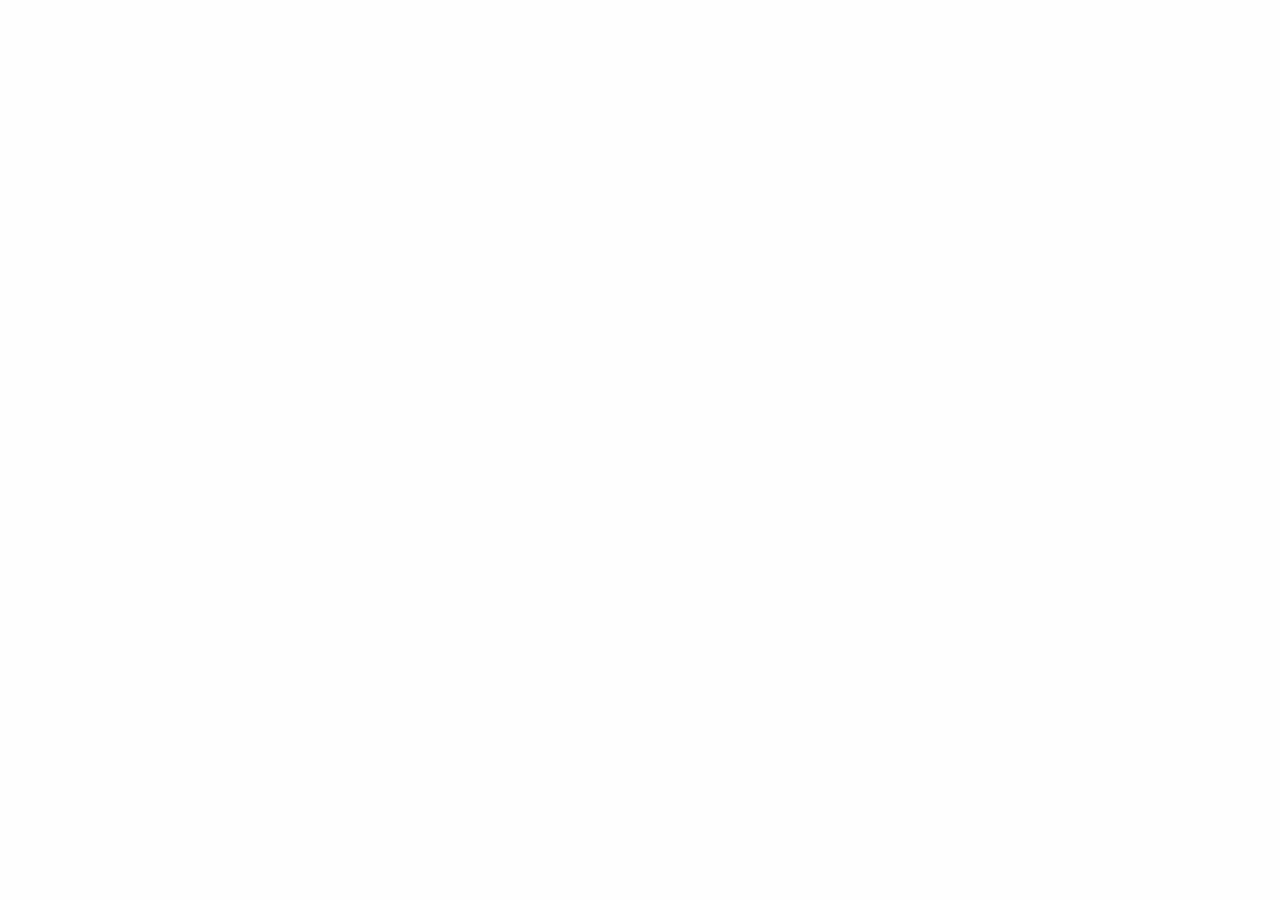
==== index.html @ f4371567 "first commit" ====
<!DOCTYPE html>
<html lang="en">
<head>
<meta charset="utf-8"> 
<meta name="viewport" content="width=device-width, initial-scale=1, maximum-scale=1">
<meta name="description" content=""> 
<meta name="Author" content=""> 
<title>Home</title>
<link rel="stylesheet" href="css/normalize.css">
<link rel="stylesheet" href="css/bootstrap.min.css">
<link rel="stylesheet" href="css/font-awesome/css/font-awesome.min.css" />
<link rel="stylesheet" href="elegant_font/style.css" />
<!--[if lte IE 7]><script src="elegant_font/lte-ie7.js"></script><![endif]-->
<link rel="stylesheet" href="css/magnific-popup.css">
<link rel="stylesheet" href="css/slider-pro.css">
<link rel="stylesheet" href="css/owl.carousel.css">
<link rel="stylesheet" href="css/owl.theme.css">
<link rel="stylesheet" href="css/owl.transitions.css">
<link rel="stylesheet" href="css/animate.css">
	<link rel="stylesheet" href="elegant_font/style.css"> 
<link rel="stylesheet" href="css/style.css">

<!--[if lt IE 9]>
	<script src="js/html5shiv.min.js"></script>
	<script src="js/respond.min.js"></script>
	<script type="text/javascript" src="js/selectivizr.js"></script>
<![endif]-->
</head>

<body>
<!-- Preloader -->
<div class="preloader">
	<div class="status"></div>
</div>

<!-- Header End -->
<header>
	<!-- Navigation Menu start-->
	
<nav id="topNav" class="navbar navbar-default main-menu">
<div class="container">
	<button class="navbar-toggler hidden-md-up pull-right" type="button" data-toggle="collapse" data-target="#collapsingNavbar">
		☰
	</button> 
	 <a class="navbar-brand page-scroll" href="#slider"><img class="logo" id="logo" src="images/logo.png" alt="logo"></a>
	
</div>
</nav>

	
</header>
<!-- Header End -->


<section class="slider-pro slider" id="slider">
	<div class="sp-slides">

		<!-- Slides -->
		<div class="sp-slide main-slides">
			<div class="img-overlay"></div>

			<img class="sp-image" src="images/slider/slider-img-1.jpg" alt="Slider 1"/>

			<h1 class="sp-layer slider-text-big"
			data-position="center" data-show-transition="left" data-hide-transition="right" data-show-delay="1500" data-hide-delay="200">
			<span class="highlight-texts">Love Life</span>
			</h1>
									<!--北方有佳人。绝世而独立。
									
									一顾倾人城。再顾倾人国。
									
									宁不知倾城与倾国。佳人难再得。-->
			<p class="sp-layer"
			data-position="center" data-vertical="15%" data-show-delay="2000" data-hide-delay="200" data-show-transition="left" data-hide-transition="right">
				北方有佳人。绝世而独立。
			</p>
		</div>
		<!-- Slides End -->

		<!-- Slides -->
		<div class="sp-slide main-slides">
		<div class="img-overlay"></div>
			<img class="sp-image" src="images/slider/slider-img-2.jpg" alt="Slider 2"/>

			<h1 class="sp-layer slider-text-big"
			data-position="center" data-show-transition="left" data-hide-transition="right" data-show-delay="1500" data-hide-delay="200">
			<span class="highlight-texts">Love Oneself</span>
			</h1>

			<p class="sp-layer"
			data-position="center" data-vertical="15%" data-show-delay="2000" data-hide-delay="200" data-show-transition="left" data-hide-transition="right">
				一顾倾人城。再顾倾人国。
			</p>
		</div>
		<!-- Slides End -->

		<!-- Slides -->
		<div class="sp-slide main-slides">
			<div class="img-overlay"></div>
			<img class="sp-image" src="images/slider/slider-img-3.jpg" alt="Slider 3"/>
			<h1 class="sp-layer slider-text-big"
			data-position="center" data-show-transition="left" data-hide-transition="right" data-show-delay="1500" data-hide-delay="200">
			<span class="highlight-texts">Love Freedom</span>
			</h1>

			<p class="sp-layer"
			data-position="center" data-vertical="15%" data-show-delay="2000" data-hide-delay="200" data-show-transition="left" data-hide-transition="right">
				宁不知倾城与倾国。佳人难再得。
			</p>
		</div>
		<!-- Slides End -->
	</div>
</section>
<!-- Main Slider End -->


<script src="js/jquery-1.11.3.min.js"></script>
<script src="js/bootstrap.min.js"></script>
<script src="js/modernizr.min.js"></script>
<script src="js/jquery.easing.1.3.js"></script>
<script src="js/jquery.scrollUp.min.js"></script>
<script src="js/jquery.easypiechart.js"></script>
<script src="js/isotope.pkgd.min.js"></script>
<script src="js/jquery.fitvids.js"></script>
<script src="js/jquery.stellar.min.js"></script>
<script src="js/jquery.waypoints.min.js"></script>
<script src="js/wow.min.js"></script>
<script src="js/jquery.nav.js"></script>
<script src="js/imagesloaded.pkgd.min.js"></script>
<script src="js/smooth-scroll.min.js"></script>
<script src="js/jquery.magnific-popup.min.js"></script>
<script src="js/jquery.sliderPro.min.js"></script>
<script src="js/owl.carousel.min.js"></script>
<script src="contact/jqBootstrapValidation.js"></script>
<script src="contact/contact_me.js"></script>
<script src="js/custom.js"></script>

</body>
</html>
---- css/slider-pro.css ----
/*!
*  - v1.2.1
* Homepage: http://bqworks.com/slider-pro/
* Author: bqworks
* Author URL: http://bqworks.com/
*/
/* Core
--------------------------------------------------*/
.slider-pro {
	position: relative;
	margin: 0 auto;
	-moz-box-sizing: content-box;
	box-sizing: content-box;
}

.sp-slides-container {
	position: relative;
}

.sp-mask {
	position: relative;
	overflow: hidden;
}

.sp-slides {
	position: relative;
	-webkit-backface-visibility: hidden;
	-webkit-perspective: 1000;
}

.sp-slide {
	position: absolute;
}

.sp-image-container {
	overflow: hidden;
}

.sp-image {
	position: relative;
	display: block;
	border: none;
}

.sp-no-js {
	overflow: hidden;
	max-width: 100%;
}

/* Thumbnails
--------------------------------------------------*/
.sp-thumbnails-container {
	position: relative;
	overflow: hidden;
}

.sp-top-thumbnails,
.sp-bottom-thumbnails  {
	left: 0;
	margin: 0 auto;
}

.sp-top-thumbnails {
	position: absolute;
	top: 0;
	margin-bottom: 4px;
}

.sp-bottom-thumbnails {
	margin-top: 4px;
}

.sp-left-thumbnails,
.sp-right-thumbnails {
	position: absolute;
	top: 0;
}

.sp-right-thumbnails {
	right: 0;
	margin-left: 4px;
}

.sp-left-thumbnails {
	left: 0;
	margin-right: 4px;
}

.sp-thumbnails {
	position: relative;
}

.sp-thumbnail {
    border: none;
}

.sp-thumbnail-container {
	position: relative;
	display: block;
	overflow: hidden;
	float: left;
	-moz-box-sizing: border-box;
	box-sizing: border-box;
}

/* Horizontal thumbnails
------------------------*/
.sp-top-thumbnails .sp-thumbnail-container,
.sp-bottom-thumbnails .sp-thumbnail-container {
	margin-left: 2px;
	margin-right: 2px;
}

.sp-top-thumbnails .sp-thumbnail-container:first-child,
.sp-bottom-thumbnails .sp-thumbnail-container:first-child {
	margin-left: 0;
}

.sp-top-thumbnails .sp-thumbnail-container:last-child,
.sp-bottom-thumbnails .sp-thumbnail-container:last-child {
	margin-right: 0;
}

/* Vertical thumbnails 
----------------------*/
.sp-left-thumbnails .sp-thumbnail-container,
.sp-right-thumbnails .sp-thumbnail-container {
	margin-top: 2px;
	margin-bottom: 2px;
}

.sp-left-thumbnails .sp-thumbnail-container:first-child,
.sp-right-thumbnails .sp-thumbnail-container:first-child {
	margin-top: 0;
}

.sp-left-thumbnails .sp-thumbnail-container:last-child,
.sp-right-thumbnails .sp-thumbnail-container:last-child {
	margin-bottom: 0;
}

/* Right thumbnails with pointer
--------------------------------*/
.sp-right-thumbnails.sp-has-pointer {
	margin-left: -13px;
}

.sp-right-thumbnails.sp-has-pointer .sp-thumbnail {
	position: absolute;
	left: 18px;
	margin-left: 0 !important;
}

.sp-right-thumbnails.sp-has-pointer .sp-selected-thumbnail:before {
	content: '';
	position: absolute;
	height: 100%;
	border-left: 5px solid #F00;
	left: 0;
	top: 0;
	margin-left: 13px;
}

.sp-right-thumbnails.sp-has-pointer .sp-selected-thumbnail:after {
	content: '';
	position: absolute;
	width: 0;
	height: 0;
	left: 0;
	top: 50%;
	margin-top: -8px;
	border-right: 13px solid #F00;
	border-top: 8px solid transparent;
	border-bottom: 8px solid transparent;
}

/* Left thumbnails with pointer
-------------------------------*/
.sp-left-thumbnails.sp-has-pointer {
	margin-right: -13px;
}

.sp-left-thumbnails.sp-has-pointer .sp-thumbnail {
	position: absolute;
	right: 18px;
}

.sp-left-thumbnails.sp-has-pointer .sp-selected-thumbnail:before {
	content: '';
	position: absolute;
	height: 100%;
	border-left: 5px solid #F00;
	right: 0;
	top: 0;
	margin-right: 13px;
}

.sp-left-thumbnails.sp-has-pointer .sp-selected-thumbnail:after {
	content: '';
	position: absolute;
	width: 0;
	height: 0;
	right: 0;
	top: 50%;
	margin-top: -8px;
	border-left: 13px solid #F00;
	border-top: 8px solid transparent;
	border-bottom: 8px solid transparent;
}

/* Bottom thumbnails with pointer
---------------------------------*/
.sp-bottom-thumbnails.sp-has-pointer {
	margin-top: -13px;
}

.sp-bottom-thumbnails.sp-has-pointer .sp-thumbnail {
	position: absolute;
	top: 18px;
	margin-top: 0 !important;
}

.sp-bottom-thumbnails.sp-has-pointer .sp-selected-thumbnail:before {
	content: '';
	position: absolute;
	width: 100%;
	border-bottom: 5px solid #F00;
	top: 0;
	margin-top: 13px;
}

.sp-bottom-thumbnails.sp-has-pointer .sp-selected-thumbnail:after {
	content: '';
	position: absolute;
	width: 0;
	height: 0;
	left: 50%;
	top: 0;
	margin-left: -8px;
	border-bottom: 13px solid #F00;
	border-left: 8px solid transparent;
	border-right: 8px solid transparent;
}

/* Top thumbnails with pointer
------------------------------*/
.sp-top-thumbnails.sp-has-pointer {
	margin-bottom: -13px;
}

.sp-top-thumbnails.sp-has-pointer .sp-thumbnail {
	position: absolute;
	bottom: 18px;
}

.sp-top-thumbnails.sp-has-pointer .sp-selected-thumbnail:before {
	content: '';
	position: absolute;
	width: 100%;
	border-bottom: 5px solid #F00;
	bottom: 0;
	margin-bottom: 13px;
}

.sp-top-thumbnails.sp-has-pointer .sp-selected-thumbnail:after {
	content: '';
	position: absolute;
	width: 0;
	height: 0;
	left: 50%;
	bottom: 0;
	margin-left: -8px;
	border-top: 13px solid #F00;
	border-left: 8px solid transparent;
	border-right: 8px solid transparent;
}

/* Layers
--------------------------------------------------*/
.sp-layer {
	position: absolute;
	margin: 0;
	box-sizing: border-box;
	-moz-box-sizing: border-box;
	-webkit-box-sizing: border-box;
	-webkit-font-smoothing: subpixel-antialiased;
	-webkit-backface-visibility: hidden;
}

.sp-black {
	color: #FFF;
	background: rgb(0, 0, 0);
	background: rgba(0, 0, 0, 0.7);
}

.sp-white {
	color: #000;
	background: rgb(255, 255, 255);
	background: rgba(255, 255, 255, 0.7);
}

.sp-rounded {
	border-radius: 10px;
}

.sp-padding {
	padding: 10px;
}

/* Touch Swipe
--------------------------------------------------*/
.sp-grab {
	cursor: url(images/openhand.cur), move;
}

.sp-grabbing {
	cursor: url(images/closedhand.cur), move;
}

.sp-selectable {
	cursor: default;
}

/* Caption
--------------------------------------------------*/
.sp-caption-container {
	text-align: center;
	margin-top: 10px;
}

/* Full Screen
--------------------------------------------------*/
.sp-full-screen {
	margin: 0 !important;
	background-color: #000;
}

.sp-full-screen-button {
	position: absolute;
	top: 5px;
	right: 10px;
	font-size: 30px;
	line-height: 1;
	cursor: pointer;
	-webkit-transform: rotate(45deg);
	-ms-transform: rotate(45deg);
	transform: rotate(45deg);
}

.sp-full-screen-button:before {
	content: '\2195';
}

.sp-fade-full-screen {
	opacity: 0;
	-webkit-transition: opacity 0.5s;
	transition: opacity 0.5s;
}

.slider-pro:hover .sp-fade-full-screen {
	opacity: 1;
}

/* Buttons
--------------------------------------------------*/
.sp-buttons {
	position: relative;
	width: 100%;
	text-align: center;
	padding-top: 10px;
}

.sp-button {
	width: 10px;
	height: 10px;
	border: 2px solid #000;
	border-radius: 50%;
	margin: 4px;
	display: inline-block;
	-moz-box-sizing: border-box;
	-webkit-box-sizing: border-box;
	box-sizing: border-box;
	cursor: pointer;
}

.sp-selected-button {
	background-color: #b92763;
}

@media only screen and (min-width: 768px) and (max-width: 1024px) {
	.sp-button {
		width: 14px;
		height: 14px;
	}
}

@media only screen and (min-width: 568px) and (max-width: 768px) {
	.sp-button {
		width: 16px;
		height: 16px;
	}
}

@media only screen and (min-width: 320px) and (max-width: 568px) {
	.sp-button {
		width: 18px;
		height: 18px;
	}
}

/* Arrows
--------------------------------------------------*/
.sp-arrows {
	position: absolute;
}

.sp-fade-arrows {
	opacity: 0;
	-webkit-transition: opacity 0.5s;
	transition: opacity 0.5s;
}

.sp-slides-container:hover .sp-fade-arrows {
	opacity: 1;
}

.sp-horizontal .sp-arrows {
	width: 100%;
	left: 0;
	top: 50%;
	margin-top: -15px;
}

.sp-vertical .sp-arrows {
	height: 100%;
	left: 50%;
	top: 0;
	margin-left: -10px;
}

.sp-arrow {
	position: absolute;
	display: block;
	width: 20px;
	height: 30px;
	cursor: pointer;
}

.sp-vertical .sp-arrow {
	-webkit-transform: rotate(90deg);
	-ms-transform: rotate(90deg);
	transform: rotate(90deg);
}

.sp-horizontal .sp-previous-arrow {
	left: 20px;
}

.sp-horizontal .sp-next-arrow {
	right: 20px;
}

.sp-vertical .sp-previous-arrow {
	top: 20px;
}

.sp-vertical .sp-next-arrow {
	bottom: 20px;
}

.sp-previous-arrow:before,
.sp-previous-arrow:after,
.sp-next-arrow:before,
.sp-next-arrow:after {
	content: '';
	position: absolute;
	width: 50%;
	height: 50%;
	background-color: #FFF;
}

.sp-previous-arrow:before {
	left: 30%;
	top: 0;
	-webkit-transform: skew(145deg, 0deg);
	-ms-transform: skew(145deg, 0deg);
	transform: skew(145deg, 0deg);
}

.sp-previous-arrow:after {
	left: 30%;
	top: 50%;
	-webkit-transform: skew(-145deg, 0deg);
	-ms-transform: skew(-145deg, 0deg);
	transform: skew(-145deg, 0deg);
}

.sp-next-arrow:before {
	right: 30%;
	top: 0;
	-webkit-transform: skew(35deg, 0deg);
	-ms-transform: skew(35deg, 0deg);
	transform: skew(35deg, 0deg);
}

.sp-next-arrow:after {
	right: 30%;
	top: 50%;
	-webkit-transform: skew(-35deg, 0deg);
	-ms-transform: skew(-35deg, 0deg);
	transform: skew(-35deg, 0deg);
}

.ie8 .sp-arrow,
.ie7 .sp-arrow {
	width: 0;
	height: 0;
}

.ie8 .sp-arrow:before,
.ie8 .sp-arrow:after,
.ie7 .sp-arrow:before,
.ie7 .sp-arrow:after {
	content: none;
}

.ie8.sp-horizontal .sp-previous-arrow,
.ie7.sp-horizontal .sp-previous-arrow {
	border-right: 20px solid #FFF;
	border-top: 20px solid transparent;
	border-bottom: 20px solid transparent;
}

.ie8.sp-horizontal .sp-next-arrow,
.ie7.sp-horizontal .sp-next-arrow {
	border-left: 20px solid #FFF;
	border-top: 20px solid transparent;
	border-bottom: 20px solid transparent;
}

.ie8.sp-vertical .sp-previous-arrow,
.ie7.sp-vertical .sp-previous-arrow {
	border-bottom: 20px solid #FFF;
	border-left: 20px solid transparent;
	border-right: 20px solid transparent;
}

.ie8.sp-vertical .sp-next-arrow,
.ie7.sp-vertical .sp-next-arrow {
	border-top: 20px solid #FFF;
	border-left: 20px solid transparent;
	border-right: 20px solid transparent;
}

/* Thumbnail Arrows
--------------------------------------------------*/
.sp-thumbnail-arrows {
	position: absolute;
}

.sp-fade-thumbnail-arrows {
	opacity: 0;
	-webkit-transition: opacity 0.5s;
	transition: opacity 0.5s;
}

.sp-thumbnails-container:hover .sp-fade-thumbnail-arrows {
	opacity: 1;
}

.sp-top-thumbnails .sp-thumbnail-arrows,
.sp-bottom-thumbnails .sp-thumbnail-arrows {
	width: 100%;
	top: 50%;
	left: 0;
	margin-top: -12px;
}

.sp-left-thumbnails .sp-thumbnail-arrows,
.sp-right-thumbnails .sp-thumbnail-arrows {
	height: 100%;
	top: 0;
	left: 50%;
	margin-left: -7px;
}

.sp-thumbnail-arrow {
	position: absolute;
	display: block;
	width: 15px;
	height: 25px;
	cursor: pointer;
}

.sp-left-thumbnails .sp-thumbnail-arrows .sp-thumbnail-arrow,
.sp-right-thumbnails .sp-thumbnail-arrows .sp-thumbnail-arrow {
	-webkit-transform: rotate(90deg);
	-ms-transform: rotate(90deg);
	transform: rotate(90deg);
}

.sp-top-thumbnails .sp-previous-thumbnail-arrow,
.sp-bottom-thumbnails .sp-previous-thumbnail-arrow {
	left: 0px;
}

.sp-top-thumbnails .sp-next-thumbnail-arrow,
.sp-bottom-thumbnails .sp-next-thumbnail-arrow {
	right: 0px;
}

.sp-left-thumbnails .sp-previous-thumbnail-arrow,
.sp-right-thumbnails .sp-previous-thumbnail-arrow {
	top: 0px;
}

.sp-left-thumbnails .sp-next-thumbnail-arrow,
.sp-right-thumbnails .sp-next-thumbnail-arrow {
	bottom: 0px;
}

.sp-previous-thumbnail-arrow:before,
.sp-previous-thumbnail-arrow:after,
.sp-next-thumbnail-arrow:before,
.sp-next-thumbnail-arrow:after {
	content: '';
	position: absolute;
	width: 50%;
	height: 50%;
	background-color: #FFF;
}

.sp-previous-thumbnail-arrow:before {
	left: 30%;
	top: 0;
	-webkit-transform: skew(145deg, 0deg);
	-ms-transform: skew(145deg, 0deg);
	transform: skew(145deg, 0deg);
}

.sp-previous-thumbnail-arrow:after {
	left: 30%;
	top: 50%;
	-webkit-transform: skew(-145deg, 0deg);
	-ms-transform: skew(-145deg, 0deg);
	transform: skew(-145deg, 0deg);
}

.sp-next-thumbnail-arrow:before {
	right: 30%;
	top: 0;
	-webkit-transform: skew(35deg, 0deg);
	-ms-transform: skew(35deg, 0deg);
	transform: skew(35deg, 0deg);
}

.sp-next-thumbnail-arrow:after {
	right: 30%;
	top: 50%;
	-webkit-transform: skew(-35deg, 0deg);
	-ms-transform: skew(-35deg, 0deg);
	transform: skew(-35deg, 0deg);
}

.ie8 .sp-thumbnail-arrow,
.ie7 .sp-thumbnail-arrow {
	width: 0;
	height: 0;
}

.ie8 .sp-thumbnail-arrow:before,
.ie8 .sp-thumbnail-arrow:after,
.ie7 .sp-thumbnail-arrow:before,
.ie7 .sp-thumbnail-arrow:after {
	content: none;
}

.ie8 .sp-top-thumbnails .sp-previous-thumbnail-arrow,
.ie8 .sp-bottom-thumbnails .sp-previous-thumbnail-arrow,
.ie7 .sp-top-thumbnails .sp-previous-thumbnail-arrow,
.ie7 .sp-bottom-thumbnails .sp-previous-thumbnail-arrow {
	border-right: 12px solid #FFF;
	border-top: 12px solid transparent;
	border-bottom: 12px solid transparent;
}

.ie8 .sp-top-thumbnails .sp-next-thumbnail-arrow,
.ie8 .sp-bottom-thumbnails .sp-next-thumbnail-arrow,
.ie7 .sp-top-thumbnails .sp-next-thumbnail-arrow,
.ie7 .sp-bottom-thumbnails .sp-next-thumbnail-arrow {
	border-left: 12px solid #FFF;
	border-top: 12px solid transparent;
	border-bottom: 12px solid transparent;
}

.ie8 .sp-left-thumbnails .sp-previous-thumbnail-arrow,
.ie8 .sp-right-thumbnails .sp-previous-thumbnail-arrow,
.ie7 .sp-left-thumbnails .sp-previous-thumbnail-arrow,
.ie7 .sp-right-thumbnails .sp-previous-thumbnail-arrow {
	border-bottom: 12px solid #FFF;
	border-left: 12px solid transparent;
	border-right: 12px solid transparent;
}

.ie8 .sp-left-thumbnails .sp-next-thumbnail-arrow,
.ie8 .sp-right-thumbnails .sp-next-thumbnail-arrow,
.ie7 .sp-left-thumbnails .sp-next-thumbnail-arrow,
.ie7 .sp-right-thumbnails .sp-next-thumbnail-arrow {
	border-top: 12px solid #FFF;
	border-left: 12px solid transparent;
	border-right: 12px solid transparent;
}

/* Video
--------------------------------------------------*/
a.sp-video {
	text-decoration: none;
}

a.sp-video img {
	-webkit-backface-visibility: hidden;
	border: none;
}

a.sp-video:after {
	content: '\25B6';
	position: absolute;
	width: 45px;
	padding-left: 5px;
	height: 50px;
	border: 2px solid #FFF;
	text-align: center;
	font-size: 30px;
	border-radius: 30px;
	top: 0;
	color: #FFF;
	bottom: 0;
	left: 0;
	right: 0;
	background-color: rgba(0, 0, 0, 0.2);
	margin: auto;
	line-height: 52px;
}

/* CSS for preventing styling issues in WordPress
--------------------------------------------------*/
.slider-pro img.sp-image,
.slider-pro img.sp-thumbnail {
	max-width: none !important;
	max-height: none !important;
	border: none !important;
	border-radius: 0 !important;
	padding: 0 !important;
	-webkit-box-shadow: none !important;
	-mox-box-shadow: none !important;
	box-shadow: none !important;
	transition: none;
	-moz-transition: none;
	-webkit-transition: none;
	-o-transition: none;
}

.slider-pro a {
	position: static;
	transition: none !important;
	-moz-transition: none !important;
	-webkit-transition: none !important;
	-o-transition: none !important;
}

.slider-pro iframe,
.slider-pro object,
.slider-pro video,
.slider-pro embed,
.slider-pro canvas {
	max-width: none;
	max-height: none;
}

.slider-pro p.sp-layer {
	font-size: 14px;
	line-height: 1.4;
	margin: 0;
}

.slider-pro h1.sp-layer {
	font-size: 32px;
	line-height: 1.4;
	margin: 0;
}

.slider-pro h2.sp-layer {
	font-size: 24px;
	line-height: 1.4;
	margin: 0;
}

.slider-pro h3.sp-layer {
	font-size: 19px;
	line-height: 1.4;
	margin: 0;
}

.slider-pro h4.sp-layer {
	font-size: 16px;
	line-height: 1.4;
	margin: 0;
}

.slider-pro h5.sp-layer {
	font-size: 13px;
	line-height: 1.4;
	margin: 0;
}

.slider-pro h6.sp-layer {
	font-size: 11px;
	line-height: 1.4;
	margin: 0;
}

.slider-pro img.sp-layer {
	border: none;
}
---- css/style.css ----
body {
  font-family: 'Open Sans', sans-serif;
  background: #fff;
  font-size: 14px;
  font-weight: 400;
  -webkit-box-sizing: border-box;
  -moz-box-sizing: border-box;
  box-sizing: border-box;
  -webkit-font-smoothing: subpixel-antialiased;
  color: #666;
  line-height: 25px;
  -webkit-backface-visibility: hidden;
  backface-visibility: hidden;
  background: #20181f;
}

html{
	-webkit-font-smoothing: antialiased;
    -moz-osx-font-smoothing: grayscale;
    text-shadow: 1px 1px 1px rgba(0,0,0,0.004);
}

textarea:focus,
input:focus{
  outline: none;
}

img{
  max-width: 100%;
}

ul{
  padding: 0;
  list-style: none;
  margin-bottom: 0;
}

header.page-header{
	-webkit-background-size: cover;
	height: 330px;
	background-size: cover;
	position: relative;
}

.page-title{
	position: relative;
	z-index: 1;
}
.bgc-one-top {
	padding: 120px 0 80px;
}
.bgc-one-features {
	padding: 120px 0 30px;
}
.bgc-two {
	background-size: cover;
	padding: 120px 0 80px;
	background-color: #089EF5;
}
.bgc-two-p {
	background-size: cover;
	padding: 120px 0 80px;
	}

 b, strong{
	 color: #b92763;
	}
h1,h2,h3,h4,h5,h6{
   font-family: 'Asap', sans-serif;
    /* font-weight: 700; */
    line-height: 1.2;
    margin-top: 0;
    margin-bottom: 15px;
    -webkit-font-smoothing: antialiased;
    -moz-osx-font-smoothing: grayscale;
    text-shadow: 1px 1px 1px rgba(0,0,0,0.004);
}

h1{
	font-size: 36px;
}

h2{
	font-size: 30px;
}

h3{
	font-size: 24px;
	color: #f8e8ee;
}

h4{
	font-size: 18px;
	color: #fff;
}

h5{
	font-size: 16px;
}

h5{
	font-size: 14px;
}

a,p,li,input,textarea{
    
    font-weight: 400;
    line-height: 1.5;
    -webkit-font-smoothing: antialiased;
    -moz-osx-font-smoothing: grayscale;
}
p {
	color: #9a8796;
	font-size: 14px;
}

a{
	-webkit-transition: all .3s;
	-moz-transition: all .3s;
	-ms-transition: all .3s;
	-o-transition: all .3s;
	transition: all .3s;
	color: #b92763;
}

a:hover,
a:focus,
a:active{
	outline: 0;
	text-decoration: none;
  	border: 0;
}
.btn-primary:hover {
    color: #fff;
    background-color: #b1215c;
    border-color: #b1215c;
}
.btn:focus, .btn:hover {
    text-decoration: none;
}
.btn-primary {
    color: #fff;
    border-radius: 0;
    background-color: #f7792e;
    border-color: #f7792e;
    padding: 15px 25px;
}
.page-title h1{
	font-size: 36px;
	font-weight: 700;
	color: #ffffff;
	margin: 0;
	padding: 70px 0 0;
	text-align: center;
}

 
.button-solid{
	
	font-size: 14px;
	font-weight: 700;
	color: #ffffff;
	text-align: center;
	padding: 15px 30px;
	display: inline-block;
	-webkit-transition: all .35s;
	   -moz-transition: all .35s;
	    -ms-transition: all .35s;
	     -o-transition: all .35s;
	        transition: all .35s;
}

.button-solid:hover{
	color: #ffffff;
}
.button-outline{
	
	font-size: 14px;
	font-weight: 700;
	color: #ffffff;
	text-align: center;
	padding: 15px 30px;
	display: inline-block;
	background-color: transparent;
	-webkit-transition: all .35s;
	   -moz-transition: all .35s;
	    -ms-transition: all .35s;
	     -o-transition: all .35s;
	        transition: all .35s;
}

.button-outline-round{
	
	font-size: 14px;
	font-weight: 700;
	text-align: center;
	padding: 15px 30px;
	display: inline-block;
	background-color: transparent;
	-webkit-border-radius: 5px;
	   -moz-border-radius: 5px;
	     -o-border-radius: 5px;
	        border-radius: 5px;
	-webkit-transition: all .35s;
	   -moz-transition: all .35s;
	    -ms-transition: all .35s;
	     -o-transition: all .35s;
	        transition: all .35s;
}
.button-outline-light{
	border: 1px solid #ffffff;
}

.button-outline-light:hover{
	color: #ffffff;
	border: 1px solid transparent;
}

.button-outline-round-light{
	border: 1px solid #ffffff;
}

.button-outline-round-light:hover{
	color: #ffffff;
	border: 1px solid transparent;
}
.button-outline-dark{
	color: #28292e;
	border: 1px solid #28292e;
}

.button-outline-dark:hover{
	color: #ffffff;
	border: 1px solid transparent;
}

.button-outline-round-dark{
	color: #28292e;
	border: 1px solid #28292e;
}

.button-outline-round-dark:hover{
	color: #ffffff;
	border: 1px solid transparent;
}
.btn-round{
	
	font-size: 14px;
	font-weight: 700;
	padding: 15px 30px;
	color: #ffffff;
	text-align: center;
	display: inline-block;
	-webkit-border-radius: 5px;
	   -moz-border-radius: 5px;
		 -o-border-radius: 5px;
		 	border-radius: 5px;
	-webkit-transition: all .35s;
	   -moz-transition: all .35s;
	    -ms-transition: all .35s;
	     -o-transition: all .35s;
	        transition: all .35s;
}

.btn-round:hover{
	color: #ffffff;
}

 
.blurb-icon-only{
	margin-bottom: 50px;
}

.blurb-icon-only i{
	font-size: 30px;
}

.blurb-icon-only h3{
	font-size: 16px;
	margin-top: 25px;
	margin-bottom: 15px;
}

.blurb-icon-only p{
	margin-bottom: 0;
}
.icon-container .icon{
	width: 100px;
	height: 100px;
	margin: 0 auto;
	text-align: center;
	margin-bottom: 30px;
	border: 1px solid #555;
	border-radius: 50%;
}

.icon-container .icon i{
	line-height: 100px;
	font-size: 36px;
	color: #555;
}

.icon-container .icon{
	-webkit-transition: all .35s linear;
	   -moz-transition: all .35s linear;
	    -ms-transition: all .35s linear;
	     -o-transition: all .35s linear;
	        transition: all .35s linear;
}

.icon-container:hover .icon{
	border: 1px solid rgba(0,0,0,0);
}

.icon-container:hover p{
    color:#E5E5E5 !important;
}

.icon-container:hover .icon i{
	color: #ffffff;
}

.icon-container h3{
	text-align: center;
	font-size: 18px;
	color: #111;
	margin-top: 0;
	margin-bottom: 15px;
	-webkit-transition: all .3s linear;
	   -moz-transition: all .3s linear;
	    -ms-transition: all .3s linear;
	     -o-transition: all .3s linear;
	        transition: all .3s linear;
}

.icon-container p{
	margin-bottom: 0;
	text-align: center;
}
.pulse{
	font-size:52px;
	margin: 10px 0 20px;
	display: inline-block;
	color: #b92763;
}
.text-primary {
    color: #8a7187 !important;
}
.about-sec {
	padding:100px 0;
	color: #fff;
}
.info-section{
	background: #150f14;
	padding: 80px 0;
}
section#services {
    background: #150f14;
    padding: 100px 0;
}
.btn-primary {
    color: #fff;
    border-radius: 0;
    background-color: #b92763;
    border-color: #b92763;
    padding: 15px 25px;
}
.form-control, input {
    border-radius: 0;
    padding: 15px 10px;
    height: auto;
    background: #150f14;
    border-color: #382a35;
}
/* ---- icon Square ------ */
.blurb-icon-left-square{
	overflow: hidden;
	margin-bottom: 50px;
}

.blurb-icon-left-square .icon{
	width: 70px;
	height: 70px;
	margin: 0 auto;
	text-align: center;
	float: left;
	margin-right: 30px;
	background-color: rgba(255,255,255,0.25);
	border-radius: 50px;
}

.blurb-icon-left-square.square-dark .icon{
	background-color: rgba(0,0,0,0.25);
}

.blurb-icon-left-square .icon i{
	line-height: 70px;
	color: #ffffff;
	font-size: 36px;
}

.blurb-icon-left-square .blurb-text{
	float: left;
	width: 260px;
}

.blurb-icon-left-square .blurb-text h3{
	font-size: 16px;
	color: #ffffff;
	margin-top: 0;
	margin-bottom: 15px;
	padding-bottom: 15px;
	position: relative;
	-webkit-transition: all .3s linear;
	   -moz-transition: all .3s linear;
	    -ms-transition: all .3s linear;
	     -o-transition: all .3s linear;
	        transition: all .3s linear;
}

.blurb-icon-left-square .blurb-text h3:after{
	content: '';
	width: 50px;
	height: 2px;
	background-color: #ffffff;
	position: absolute;
	bottom: 0;
	left: 0;
	-webkit-transition: all .3s linear;
	   -moz-transition: all .3s linear;
	    -ms-transition: all .3s linear;
	     -o-transition: all .3s linear;
	        transition: all .3s linear;
}

.blurb-icon-left-square .blurb-text p{
	color: #ffffff;
}
.navbar-toggler {
    padding: .5rem .75rem;
    font-size: 1.25rem;
    line-height: 1;
    background: 0 0;
    border: 1px solid transparent;
    border-radius: .25rem;
    color: #fff;
    margin: 28px 15px 10px;
}
.icon i {
    color: #b92763;
    font-size: 50px;
    margin: 16px 0 34px 0;
    display: inline-block;
}
.service-box {
	padding: 25px;
	border: 1px solid #312630;
	margin-bottom: 30px;
	/* background: #fff; */
}

.section-wrapper{
	overflow: hidden;
}

.section-header{
	text-align: center;
	margin-bottom: 50px;
}

.section-header h1{
	
	font-weight: 700;
	font-size: 30px;
	color: #ffffff;
}

.section-header h2{
	/* font-weight: 700; */
	font-size: 48px;
	color: #b92763;
	border-top: none;
	border-bottom: none;
	padding: 8px 10px;
}

.section-header h1 span{
	
	font-weight: 700;
	font-size: 30px;
}

.section-header .section-divider{
	width: 100px;
	height: 2px;
	margin: 10px auto;
}

.section-header p{
	color: #9a8796;
	font-size: 16px;
}

.parallax-overlay{
	width: 100%;
	height: 100%;
	position: absolute;
	top: 0;
	left: 0;
}

.section-header-parallax h1{
	
	font-weight: 700;
	font-size: 30px;
	color: #ffffff;
}

.section-header-parallax h1 span{
	
	font-weight: 700;
	font-size: 30px;
}
 
 
.cta-1{
	background-color: #28292e;
	padding: 60px 0;
}

.cta-1 h2{
	color: #ffffff;
	margin-top: 0;
	margin-bottom: 15px;
}

.cta-1 p{
	color: #ffffff;
	margin-bottom: 0;
}

.cta-1 .cta-btn a{
	float: right;
	margin-top: 15px;
	color: #ffffff;
}

.cta-2{
	background-color: #28292e;
	text-align: center;
}

.cta-2-wrapper{
	overflow: hidden;
	padding: 60px 0;
}

.cta-2 h1{
	font-size: 24px;
	margin-top: 0;
	margin-bottom: 30px;
	color: #ffffff;
}
.navbar-brand {
    float: left;
    height: 50px;
    padding: 0px 15px;
    font-size: 18px;
    line-height: 20px;
}
 
.main-menu{
    /* background-color: #ffffff; */
    background-color: transparent;
    border: 0 none;
    border-radius: 0;
    position: fixed;
    width: 100%;
    padding: 10px 0 20px !important;
    margin-bottom: 0;
    z-index: 10;
    -webkit-transition: all .35s;
    -moz-transition: all .35s;
    -ms-transition: all .35s;
    -o-transition: all .35s;
    transition: all .35s;
    -webkit-backface-visibility: hidden;
    /* border-bottom: #4e4e4e solid 1px; */
}

header.page-header .main-menu{
	position: relative;
}
.navbar-brand img {
	margin-top: 10px;
}
.main-menu .navbar-nav{
    float: right;
    padding: 20px 0;
}
.main-menu .navbar-nav li{
	display:inline;
}
.main-menu .navbar-nav li a{
    font-size: 13px;
    font-weight: 700;
    color: #ececec;
    padding-top: 6px;
    padding-bottom: 0;
    -webkit-transition: all .3s;
    -moz-transition: all .3s;
    -ms-transition: all .3s;
    -o-transition: all .3s;
    transition: all .3s;
    padding: 15px;
    text-transform: uppercase;
}

.main-menu .navbar-nav li a:hover,
.main-menu .navbar-nav li.active a{
    background-color: rgb(185, 39, 99);
    color: #ffffff;
}

.main-menu .navbar-nav li a:focus{
	background-color: transparent;
}

 
.main-menu.minified{
	background-color: #20181f;
	padding: 0;
	position: fixed;
	border: none;
}

header.page-header .main-menu.minified{
	position: fixed;
}
.collapse.in{
	    float: left;
    width: 100%;
}
 
.slider{
	overflow: hidden;
	background-color: #2A2B32;
}

.main-slides .img-overlay{
	position: absolute;
	width: 100%;
	height: 100%;
	top: 0;
	bottom: 0;
	left: 0;
	right: 0;
	background: rgba(23, 23, 23, 0.31);
}

.main-slides h1.slider-text-big{
	font-size: 65px;
	color: #ffffff;
	margin-top: 0;
	margin-bottom: 25px;
	font-weight: bold;
	text-align: center;
}

.main-slides .slider-text h1 span{
	
	font-weight: 700;
}

.main-slides p{
	font-weight: 400;
	font-size: 18px !important;
	color: rgb(243, 219, 229);
	margin-bottom: 0;
	text-align: center !important;
}
.sp-arrow {
	width: 10px;
}
.sp-previous-arrow, .sp-next-arrow {
	display: none !important;
}
.slider .sp-buttons {
  position: absolute;
  bottom: 5%;
}

.slider .sp-button {
  border: 1px solid #b92763;
  border-radius: 50%;
  box-sizing: border-box;
  cursor: pointer;
  display: inline-block;
  height: 16px;
  width: 16px;
}

.features-section .container{
	position: relative;
	z-index: 1;
}
.what-we-do {
	padding: 50px 0;
}
.icon-container {
	padding: 20px;
}

.portfolio-section{
  padding: 100px 0 0;
}
.portfolio-work-item{
	height: 280px;
	position: relative;
}

.portfolio-work-item img{
	height: 100%;
	width: 100%;
	border: 1px solid #ffffff;
}

.portfolio-work-item .port-work-details{
	position: absolute;
	top: 20%;
	width: 100%;
	height: 100%;
	left: 25%;
}

.portfolio-work-item .work-meta{
	position: absolute;
	text-align: center;
}


.portfolio-work-item .work-meta li{
	width: 160px;
	height: 160px;
	margin-bottom: 1px;
	text-align: center;
	background-color: #ffffff;
	opacity: 0;
	border-radius: 50%;
	padding: 10px;
	-webkit-transform: scale(0);
	   -moz-transform: scale(0);
	    -ms-transform: scale(0);
	     -o-transform: scale(0);
	        transform: scale(0);
	-webkit-transition: all .4s;
	   -moz-transition: all .4s;
	    -ms-transition: all .4s;
	     -o-transition: all .4s;
	        transition: all .4s;
}

.portfolio-work-item:hover .port-work-details .work-meta li{
	opacity: 1;
	-webkit-transform: scale(1);
	   -moz-transform: scale(1);
	    -ms-transform: scale(1);
	     -o-transform: scale(1);
	        transform: scale(1);
}

.port-work-details .work-meta li a{
	display: block;
}

.port-work-details .work-meta li a i{
	font-size: 16px;
	color: #444;
	line-height: 35px;
}

.port-work-details .port-work-desc{
	width: 100%;
	position: absolute;
	bottom: 0;
	padding: 15px 0;
	background-color: rgba(40,41,46,0.8);
	opacity: 0;
	-webkit-transform: translateY(100%);
	   -moz-transform: translateY(100%);
	    -ms-transform: translateY(100%);
	     -o-transform: translateY(100%);
	        transform: translateY(100%);
	-webkit-transition: all .5s;
	   -moz-transition: all .5s;
	    -ms-transition: all .5s;
	     -o-transition: all .5s;
	        transition: all .5s;

}

.portfolio-work-item:hover .port-work-desc{
	opacity: 1;
	-webkit-transform: translateY(0);
	   -moz-transform: translateY(0);
	    -ms-transform: translateY(0);
	     -o-transform: translateY(0);
	        transform: translateY(0);
}

.port-work-details .port-work-desc h3{
	font-size: 18px;
	margin-top: 0;
	margin-bottom: 5px;
}

.port-work-details .port-work-desc p a{
	font-size: 14px;
	color: #ffffff;
	margin-top: 0;
	margin-bottom: 0;
}

.port-work-details .port-work-desc .like-btn {
	text-align: center;
	padding: 10px 15px;
}

.port-work-details .port-work-desc .like-btn a{
	
	font-size: 18px;
	font-weight: 400;
	color: #ffffff;
}

.port-work-details .port-work-desc .like-btn a i{
	font-size: 21px;
	color: #ffffff;
	margin-right: 5px;
}


.portfolio-filter-btn-group{
	margin-bottom: 40px;
	text-align: center;
	overflow: hidden;
}

.portfolio-filter-btn-group ul{
	display: inline-block;
}

.portfolio-filter-btn-group ul li{
	float: left;
}

.portfolio-filter-btn-group ul li a{
	padding: 10px 20px;
	display: inline-block;
	margin: 0 8px !important;
	border: 1px solid #b92763;
}

.portfolio-filter-btn-group ul li a:hover{
	color: #FFF;
	background-color: #b92763;
}

.portfolio-filter-btn-group ul li a.selected{
	color: #ffffff;
	background: #b92763;
}
.portfolio-items{
	overflow: hidden;
}

.portfolio-items .portfolio-item{
	width: 25%;
	height: 280px;
	position: relative;
	overflow: hidden;
}

.portfolio-items .portfolio-item img{
	height: 100%;
	/* border: 1px solid #988594; */
	width: 100%;
	/* opacity: .5; */
}

.portfolio-items .portfolio-item .portfolio-details-wrapper{
	width: 100%;
	height: 100%;
	position: absolute;
	top: 0;
	left: 0;
	background-color: rgba(185, 39, 99, 0.13);
	display: table;
	opacity: 0;
	-webkit-transition: all .3s;
	-moz-transition: all .3s;
	-ms-transition: all .3s;
	-o-transition: all .3s;
	transition: all .3s;
}

.portfolio-item:hover .portfolio-details-wrapper{
	opacity: 1;
}

.portfolio-item .portfolio-details{
	display: table-cell;
	padding: 50px 0;
	vertical-align: middle;
}

.portfolio-item .portfolio-details .portfolio-meta-btn{
	margin-bottom: 20px;
	text-align: center;
}

.portfolio-details .portfolio-meta-btn ul{
	display: inline-block;
}

.portfolio-details .portfolio-meta-btn ul li{
	-webkit-transform: scale(0);
	   -moz-transform: scale(0);
	    -ms-transform: scale(0);
	     -o-transform: scale(0);
	        transform: scale(0);
	-webkit-transition: all .4s;
	   -moz-transition: all .4s;
	    -ms-transition: all .4s;
	     -o-transition: all .4s;
	        transition: all .4s;
}

.portfolio-details .portfolio-meta-btn ul li.portfolio-single-link{
	-webkit-transform: translateX(400%);
	   -moz-transform: translateX(400%);
	    -ms-transform: translateX(400%);
	     -o-transform: translateX(400%);
	        transform: translateX(400%);
}

.portfolio-details .portfolio-meta-btn ul li.lighbox{

}

.portfolio-item:hover .portfolio-details .portfolio-meta-btn ul li{
	opacity: 1;
	-webkit-transform: translateX(0);
	   -moz-transform: translateX(0);
	    -ms-transform: translateX(0);
	     -o-transform: translateX(0);
	        transform: translateX(0);
}

.portfolio-details .portfolio-meta-btn ul li a{
	display: block;
	text-align: center;
}
.portfolio-details .portfolio-meta-btn ul li a i{
	font-size: 30px;
	color: #ffffff;
	line-height: 35px;
}

.portfolio-item .portfolio-details h3{
	text-align: center;
	font-size: 18px;
	margin-top: 0;
	margin-bottom: 5px;
}

.portfolio-item .portfolio-details p{
	text-align: center;
}

.portfolio-item .portfolio-details p a{
	font-size: 13px;
	text-align: center;
	color: #ffffff;
	font-style: italic;
}

.portfolio-btn-wrapper{
	text-align: center;
	overflow: hidden;
	margin-top: 50px;
}

.portfolio-btn-wrapper a.portfolio-btn{
	font-family: 'Raleway',cursive;
	font-weight: 400;
	color: #ffffff;
	display: inline;
	overflow: hidden;
	border: 2px solid #dadada;
	padding: 15px 40px;
	-webkit-border-radius: 5px;
	   -moz-border-radius: 5px;
	     -o-border-radius: 5px;
	        border-radius: 5px;
	-webkit-transition: all .3s;
	   -moz-transition: all .3s;
	    -ms-transition: all .3s;
	     -o-transition: all .3s;
	        transition: all .3s;
}
.clients-section{
	background: #f3f3f3;
	padding: 100px 0 80px;
}
.client-item-wrapper {
    background: #ffffff;
    text-align: center;
    margin: 0 1px;
}

.customized-text p{
	margin-bottom: 20px;
	color: #9a8796;
}

.customized-text h3{
	font-size: 18px;
	color: #111;
	margin-top: 0px;
	margin-bottom: 20px;
}

.customized-text ul{
	margin-left: 30px;
}

.customized-text ul li{
	margin-bottom: 10px;
}

.customized-text ul li:last-child{
	margin-bottom: 0;
}

.customized-text ul li i{
	font-size: 14px;
	margin-right: 10px;
}
.screen i {
	font-size: 60px;
	text-align: center;
	color: #ffffff;
	padding: 0 20px;
} 

#team {
    padding: 100px 0;
    background: #150f14;
}
.teams-section{
	position: relative;
	padding: 10px 0 55px;
}


.teams-section span {
	font-size: 28px;
}


.teams-section h2 span{
    /* font-weight: 700; */
    font-size: 62px;
    /* color: #ffffff; */
    border-top: none;
    border-bottom: none;
    display: inline-block;
    padding: 8px 10px;
}

.teams-section p{
    /* color: #ffffff; */
}


.footer-container p {
    color: #9a8796;
}

.teams-slides img {
	margin-bottom: 20px;
	margin-top: 15px;
	width: 200px;
	height: 200px;
	border: 2px solid #e6d7dd;
}
.bg-video-wrapper{
	overflow: hidden;
	position: absolute;
	top: 0;
	left: 0;
	right: 0;
	bottom: 0;
	max-height: 100%;
}

.bg-video-wrapper video{
	width: 100%;
	position: absolute;
	top: 50%;
	bottom: 0;
	left: 0;
	right: 0;
	-webkit-transform: translateY(-50%);
	   -moz-transform: translateY(-50%);
	    -ms-transform: translateY(-50%);
	     -o-transform: translateY(-50%);
	        transform: translateY(-50%);
}

.teams-wrapper{
	text-align: center;
	position: relative;
	z-index: 5;
}

.teams-wrapper .comment-icon{
	font-size: 24px;
	color: #ffffff;
	text-align: center;
}

.teams{
	margin-top: 50px;
	overflow: hidden;
}

.teams p{
	font-size: 14px;
	margin-bottom: 20px;
}

.teams p.client-info{
	font-size: 14px;
	font-weight: 700;
	margin-bottom: 0
}

/* -------- Pricing Table Style ------- */
.pricing-section{
	padding: 100px 0;
}

.pricing-plans{
	text-align: center;
	padding: 30px 15px;
}

.pricing-plan-one {
	margin-bottom: 80px;
}
.recommended-pricing{
	background-color: #f5f5f5;
	padding: 60px;
	top: -40px;
	border: 1px solid #ddd;
	border-radius: 5px;
}
.pricing-plans .pricing-titles{
	text-align: center;
	border: 1px solid #b92763;
	border-bottom: 0;
	padding: 25px 0 15px;
}

.pricing-plans .pricing-titles h2{
	font-size: 18px;
	font-weight: 700;
	margin-bottom: 17px;
	color: #f1d0ec;
	margin-top: 10px;
}

.pricing-plans .pricing-titles p{
	font-size: 16px;
	color: #b92763;
}

.pricing-plans .pricing-titles p span{
	font-size: 30px;
	font-weight: 300;
}
.pricing-plans .pricing-service-name{
	background-color: #20181f;
	border-left: 1px solid #b92763;
	border-right: 1px solid #b92763;
}

.pricing-plans ul li{
	text-align: center;
	padding: 20px 0;
	color: #b59da7;
	border-bottom: 2px solid #2d232c;
}
.pricing-plans a.signup-btn{
	font-size: 14px;
	font-weight: 700;
	color: #ffffff;
	padding: 15px 30px;
	text-align: center;
	display: inline-block;
	background: #b92763;
}
.bg-btn {
	padding: 20px;
	border-top: none;
	border: #b92763 solid 1px;
	border-top: none;
}
.pricing-plans a.signup-btn:hover{
	color: #ffffff;
	background: #bd2262;
}


/* -------- Contact Style ------- */
#contact-form {
	margin: 0 auto;
}

.contact-section .contact-address p{
	margin-bottom: 25px;
}

.contact-section .contact-address ul li{
	padding-left: 40px;
	margin-bottom: 25px;
	font-size: 14px;
	position: relative;
}

.contact-section .contact-address ul li:last-child{
	margin-bottom: 0;
}

.contact-section .contact-address ul li i{
	position: absolute;
	font-size: 18px;
	left: 0;
	top: 3px;
	padding: 5px;
	width: 30px;
	text-align: center;
	height: 30px;
	border-radius: 50px;
}
.contact-section .contact-form .input-fields{
	margin-bottom: 20px;
}

.contact-section .contact-form .input-fields label{
	display: block;
	font-size: 14px;
	font-family: 'Raleway',cursive;
	font-weight: 400;
	margin-bottom: 10px;
}

.contact-section .contact-form .input-fields input{
	width: 100%;
	height: 60px;
	background-color: transparent;
	border: 1px solid #aaa !important;
	padding-left: 15px;
	padding-right: 15px;
	border: none;
	color: #111 !important;
}
.contact-details ul li {
	color: #F00 !important;
	padding-top: 0;
}
.contact-details i {
	margin-right: 10px;
	font-size: 22px;
}
.contact-section .contact-form .input-fields textarea{
	width: 100%;
	background-color: transparent;
	border: 1px solid #aaa !important;
	padding: 15px;
	border: none;
	color: #111111 !important;
}

.contact-section .contact-form input[type='submit']{
	font-size: 14px;
	font-weight: 700;
	color: #ffffff;
	padding: 15px 30px;
	text-align: center;
	display: inline-block;
	outline: 0;
	border: 0px solid;
	width: 100%;
	background: #089EF5;
}


.contact-section .contact-form .input-fields input[type='submit']:hover{
	color: #ffffff;
	background-color: #de5c39;
}

.preloader {
    position: fixed;
    top: 0;
    left: 0;
    right: 0;
    bottom: 0;
    background-color: #fefefe;
    z-index: 999999;
    height: 100%;
    width: 100%;
    overflow: hidden !important;
}

.status {
    width: 128px;
    height: 128px;
    position: absolute;
    left: 50%;
    top: 50%;
    background-image: url(../images/preloader.gif);
    background-repeat: no-repeat;
    background-position: center;
    -webkit-background-size: cover;
            background-size: cover;
    margin: -70px 0 0 -70px;
}

.owl-theme .owl-controls {
  margin-top: 30px;
  text-align: center;
}

.owl-theme .owl-controls .owl-page span {
  background-color: transparent;
  border-radius: 50px;
  display: block;
  height: 10px;
  margin: 5px 5px;
  opacity: 1;
  width: 10px;
}

.owl-theme .owl-controls .owl-page.active span {
  border: 1px solid rgba(0,0,0,0);

}

footer{
	background-color: #150f14;
	padding: 20px 15px;
	overflow: hidden;
}

footer .footer-containertent{
	text-align: center;
}

footer .footer-logo{
	text-align: center;
	margin-bottom: 20px;
}

footer p{
	color: #9a8898;
	margin-bottom: 15px;
	font-size: 13px;
}

footer ul {
	display: inline-block;
}

footer ul li{
	float: left;
	margin-right: 15px;
}

footer ul li:last-child{
	margin-right: 0;
}

footer ul li a{
	font-size: 18px;
}

footer ul li a i{
	font-size: 21px;
	color: #BCBCBC;
	-webkit-transition: all .3s;
	-moz-transition: all .3s;
	-ms-transition: all .3s;
	-o-transition: all .3s;
	transition: all .3s;
}
.footer-container {
	background-color: #150f14;
	padding: 60px 30px;
}
.footer-containertent {
}
.footer-container a {
	color: #999;
}
.footer-container a:hover {
	opacity: 0.6;
}
.footer-container ul li {
	color: #988594;
	padding-top: 8px;
}

.footer-container ul li i{
	margin-right: 10px;
	font-size: 20px;
}
.footer-social-info li {
	width: 44px;
	height: 44px;
	margin: 0px 15px 0px auto;
	text-align: center;
	float: left;
	padding: 8px;
	border: 1px solid #6E6E6E;
	border-radius: 50%;
}


.features-section{
	background-color: #673ab7;
	background-attachment: fixed;
	-webkit-background-size: cover;
	background-size: cover;
	position: relative;
	padding-bottom: 30px;
	overflow: hidden;
	box-shadow: 0px 0px 20px rgba(0, 0, 0, 0.62);
}
.features-section h2 {
    color: #fff;
}
.counter-section{
	background-color: #56ACCB;
	background-attachment: fixed;
	-webkit-background-size: cover;
	background-size: cover;
	position: relative;
	padding: 40px 0;
	overflow: hidden;
	box-shadow: 0px 0px 20px rgba(0, 0, 0, 0.43);
}
.contact-section{
	-webkit-background-size: cover;
	background-size: cover;
	position: relative;
	padding: 100px 0;
	overflow: hidden;
}


@media only screen and (min-width: 992px) and (max-width: 1199px) {
 
  .main-menu.minified {
    background-color: #28292e;
    padding: 20px 0 0;
    position: fixed;
  }

  .navbar-header {
    float: none;
    text-align: center;
  }

  .navbar-brand {
    float: none;
    font-size: 18px;
    line-height: 20px;
    padding: 15px;
  }

  .navbar-collapse {
  	text-align: center;
  }

  .main-menu .navbar-nav {
    display: inline-block;
    float: none;
  }

  .navbar-nav > li {
    display: inline-block;
    float: none;
    margin-bottom: 5px;
  }
 
  .portfolio-items .portfolio-item {
    height: 280px;
    overflow: hidden;
    position: relative;
    width: 33.33331%;
  }
}
 

@media only screen and (min-width: 768px) and (max-width: 991px) {
 
  .main-menu.minified {
    background-color: #28292e;
    padding: 20px 0 0;
    position: fixed;
  }

  .navbar-header {
    float: none;
    text-align: center;
  }

  .navbar-brand {
    float: none;
    font-size: 18px;
    line-height: 20px;
    padding: 15px;
  }

  .navbar-collapse {
  	text-align: center;
  }

  .main-menu .navbar-nav {
    display: inline-block;
    float: none;
  }

  .navbar-nav > li {
    display: inline-block;
    float: none;
    margin-bottom: 5px;
  }
  .blurb-icon-left-square .icon {
    height: 50px;
    width: 50px;
    margin-right: 20px;
  }

  .blurb-icon-left-square .blurb-text {
    float: left;
    width: 140px;
  }

  .blurb-icon-left-square .icon i {
    font-size: 24px;
    line-height: 50px;
  }
 
  .portfolio-items .portfolio-item {
    height: 280px;
    overflow: hidden;
    position: relative;
    width: 33.33331%;
  }
}
 

@media only screen and (max-width: 767px) {
 .navbar-brand{
	 float:none !important;
	 height: 0;
	 padding: 0;
	 font-size: 18px;
	 line-height: 20px;
	}
  .section-header {
    margin-bottom: 60px;
    text-align: center;
  }
  .navbar-toggle {
    border: 1px solid #fff;
  }

  .navbar-toggle .icon-bar {
    border-radius: 1px;
    display: block;
    height: 2px;
    width: 22px;
    background-color: #fff;
  }

  .navbar-collapse {
    border-top: 0px solid transparent;
    box-shadow: 0 0px 0 rgba(255, 255, 255, 0) inset;
}
.main-menu{
	padding:0 !important;
}
  .main-menu .navbar-nav {
    float: none;
    padding: 10px 0;
  }

  .main-menu .navbar-nav li {
    display: block;
    width: 100%;
    text-align: right;
    padding: 8px 10px;
    background: rgb(26, 26, 25);
  }
.navbar-brand img{
	margin:0;
}
  .main-menu .navbar-nav li:last-child{
  	margin-bottom: 0;
  }
  .blurb-icon-only {
    margin-bottom: 50px;
  }

  .blurb-icon-only:last-child{
  	margin-bottom: 0;
  }
  .blurb-icon-left-square .blurb-text {
    float: left;
    width: 61%;
  }
.icon-container {
  margin-bottom: 50px;
  }

.icon-container:last-child{
  margin-bottom: 0;
 }

  .process-item {
    text-align: center;
    margin-bottom: 50px;
  }

  .process-item:last-child{
  	margin-bottom: 0;
  }
  .cta-1 h2 {
    text-align: center;
    margin-bottom: 30px;
  }

  .cta-1 p{
  	text-align: center;
  	margin-bottom: 20px;
  }

  .cta-1 .cta-btn{
  	text-align: center;
  }

  .cta-1 .cta-btn a{
  	float: none;
  }
 
.main-slides h1.slider-text-big {
  color: #ffffff;
  font-size: 50px;
  margin-bottom: 25px;
  margin-top: 0;
  white-space: normal !important;
  text-align: center;
  width: 100% !important;
 }

.main-slides p {
  color: #ffffff;
  
  font-size: 18px !important;
  font-weight: 400;
  margin-bottom: 0;
  white-space: normal !important;
  text-align: center;
  margin-top: 20px;
  width: 100% !important;
 }
 
  .portfolio-items .portfolio-item {
    height: 280px;
    overflow: hidden;
    position: relative;
    width: 100%;
  }
  .service-wrapper > div{
    margin-bottom: 50px;
  }
 
  .contact-section .contact-address {
    margin-bottom: 50px;
  }


}
 

@media only screen and (min-width: 480px) and (max-width: 767px) {
 
  .portfolio-items .portfolio-item {
    width: 50%;
  }

}
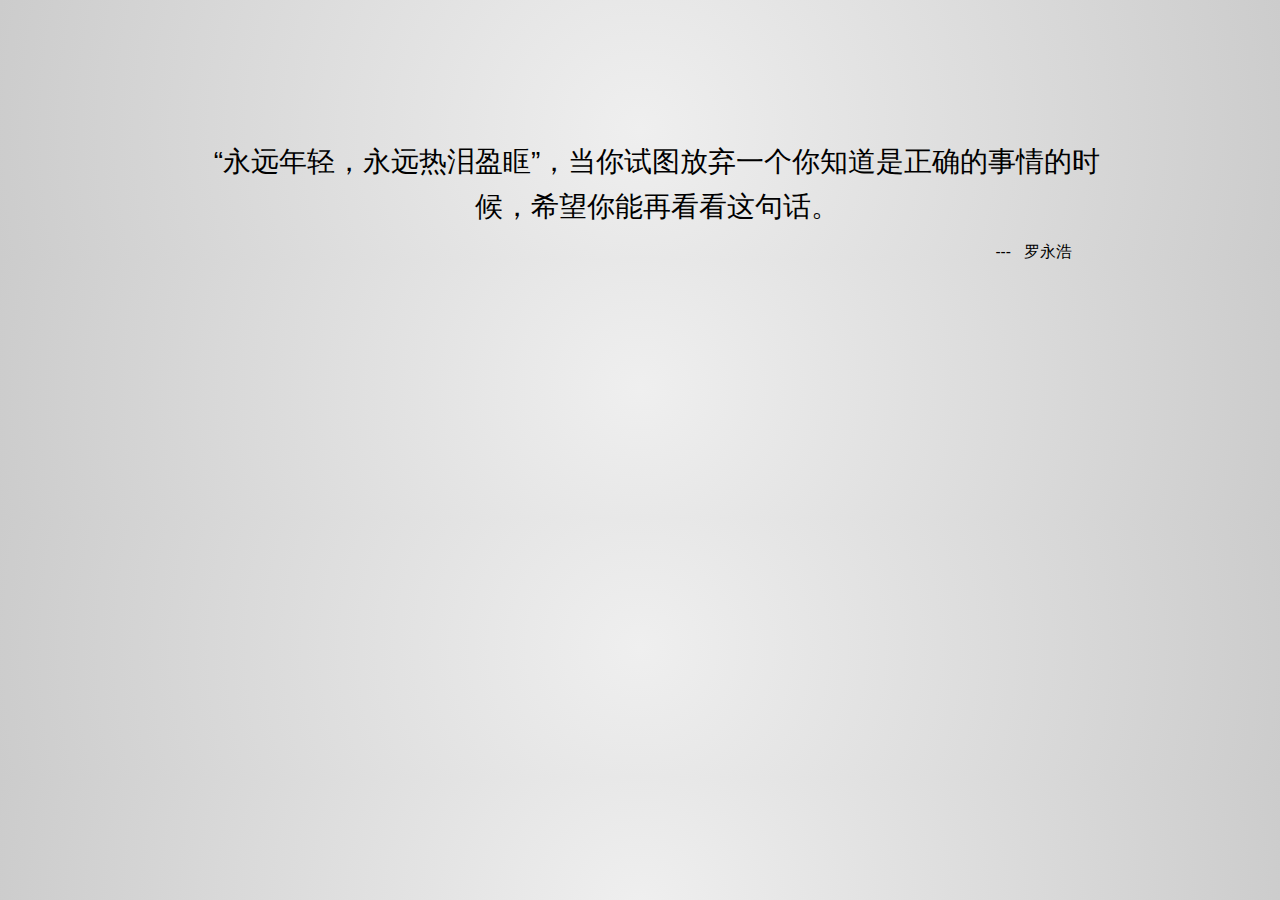
==== commit d7459086: "first" ====
--- a/index.html
+++ b/index.html
@@ -1,139 +1,124 @@
-<!DOCTYPE html>
-<html lang="en">
+<!DOCTYPE HTML PUBLIC "-//W3C//DTD HTML 4.01 Transitional//EN" "http://www.w3.org/TR/html4/loose.dtd">
+<html>
 <head>
-<meta charset="utf-8"> 
-<meta name="viewport" content="width=device-width, initial-scale=1, maximum-scale=1">
-<meta name="description" content=""> 
-<meta name="Author" content=""> 
-<title>Home</title>
-<link rel="stylesheet" href="css/normalize.css">
-<link rel="stylesheet" href="css/bootstrap.min.css">
-<link rel="stylesheet" href="css/font-awesome/css/font-awesome.min.css" />
-<link rel="stylesheet" href="elegant_font/style.css" />
-<!--[if lte IE 7]><script src="elegant_font/lte-ie7.js"></script><![endif]-->
-<link rel="stylesheet" href="css/magnific-popup.css">
-<link rel="stylesheet" href="css/slider-pro.css">
-<link rel="stylesheet" href="css/owl.carousel.css">
-<link rel="stylesheet" href="css/owl.theme.css">
-<link rel="stylesheet" href="css/owl.transitions.css">
-<link rel="stylesheet" href="css/animate.css">
-	<link rel="stylesheet" href="elegant_font/style.css"> 
-<link rel="stylesheet" href="css/style.css">
+	<meta http-equiv="Content-Type" content="text/html; charset=utf-8">
+    <title>jQuery动态文字输出效果 - 站长素材</title>
+	<link rel="stylesheet" href="css/reset.css">
+	<link rel="stylesheet" href="css/style.css">
+	<link rel="stylesheet" href="css/animate.css">
+	<script src="js/jquery.1.9.1.min.js" type="text/javascript"></script>
+	<script src="js/jquery.quoterotator.min.js" type="text/javascript"></script>
+	<script>
+	jQuery(document).ready(function($) {
+		$('#words').quoteRotator();
+	});
+	</script>
 
-<!--[if lt IE 9]>
-	<script src="js/html5shiv.min.js"></script>
-	<script src="js/respond.min.js"></script>
-	<script type="text/javascript" src="js/selectivizr.js"></script>
-<![endif]-->
 </head>
 
 <body>
-<!-- Preloader -->
-<div class="preloader">
-	<div class="status"></div>
+<div id="wrapper">
+
+	<div id="words">
+		<ul class="word-container">
+			<li data-author="---   罗永浩" data-easeout="lightSpeedOut">
+				“永远年轻，永远热泪盈眶”，当你试图放弃一个你知道是正确的事情的时候，希望你能再看看这句话。
+			</li>
+			
+			<li data-author="---   罗永浩" data-easeout="fadeOutDown">
+				“所有的牛逼”还需要一点点时间。
+			</li>
+			<li data-author="---   罗永浩" data-easein="fadeInDown">
+				我不是为了输赢，我就是认真。
+			</li>
+			<li data-author="---   罗永浩" data-easeout="bounceOut">
+				有出息的男人，需要气氛悲壮一点。
+			</li>
+			<li data-author="---   罗永浩" data-easein="bounceIn">
+				“所有的牛逼”还需要一点点时间。
+			</li>
+			<li data-author="---   罗永浩" data-easein="lightSpeedIn">
+				不被嘲笑的梦想，是不值得去实现的。
+			 </li>
+			 
+			 <li data-author="---   罗永浩" data-easeout="lightSpeedOut">
+				像我这种牛人，想找个人佩服一下的时候我就去照镜子。
+			</li>
+			
+			<li data-author="---   罗永浩" data-easeout="fadeOutDown">
+				我出身不好，教养也差，但一直努力尝试做一个体面的人。
+			</li>
+			<li data-author="---   罗永浩" data-easein="fadeInDown">
+				彪悍的人生不需要解释。 
+			</li>
+			<li data-author="---   罗永浩" data-easeout="bounceOut">
+				以傲慢与偏执回敬傲慢与偏见。
+			</li>
+			<li data-author="---   罗永浩" data-easein="bounceIn">
+				在人格力量方面加分向来是我为数不多的恶趣味之一。
+			</li>
+			<li data-author="---   罗永浩" data-easein="lightSpeedIn">
+				但愿在未来的日子里，让抛弃了我的人们始终坚信，他们的抉择是正确的。
+			 </li>
+			
+			 <li data-author="---   罗永浩" data-easeout="lightSpeedOut">
+				做你该做的，做你认为正确的，不要为了谁而做，当走在你前面的人没出息地倒下或是变节的时候，你应该感到高兴；你走到你的偶像前面了，多牛逼啊。
+			</li>
+			
+			<li data-author="---   罗永浩" data-easeout="fadeOutDown">
+				那时候天空湛蓝，阳光充足；轻轻抚摩过小腿的河水清澈见底；空气里有一种说不上来的好闻味道；
+				洗干净的衣服在河边的树枝上随风微微晃动，石滩上舒舒服服地躺着十几个懒洋洋的女人，所谓"岁月静好"，应该就是这样吧。 
+			</li>
+			<li data-author="---   罗永浩" data-easein="fadeInDown">
+				每一个生命来到这世界，都注定要改变这个世界，你别无选择，如果你是一个好人，这个世界就因为你变得美好了一点点，如果你是个恶心的人，这个世界就因为你而变得恶心了一点点。
+			</li>
+			<li data-author="---   罗永浩" data-easeout="bounceOut">
+				真正坚强并且心态健康的人，被朋友出卖、被亲人误解、被爱人抛弃，也不会对人性失去信心。
+			</li>
+			<li data-author="---   罗永浩" data-easein="bounceIn">
+				我们相信，偏执是一件幸运的事情。在制造业，它是美德。
+			</li>
+			<li data-author="---   罗永浩" data-easein="lightSpeedIn">
+				未来属于那些仍然愿意弄脏双手的少数分子。
+
+			 </li>
+			 
+			 
+			<li data-author="---   罗永浩" data-easeout="fadeOutDown">
+				人的一生，总要找一两件自己真正喜欢做的事情来度过，如果还能因此有些收入，那简直是幸福了。
+			</li>
+			<li data-author="---   罗永浩" data-easein="fadeInDown">
+			通往牛逼的路上，风景差得让人只想说脏话，但创业者在意的是远方。			</li>
+			<li data-author="---   罗永浩" data-easeout="bounceOut">
+				我们爱我们倒霉的工作 也爱这个千疮百孔的世界。
+			</li>
+			<li data-author="---   罗永浩" data-easein="bounceIn">
+				人生苦短，抓紧做你真正想做的事，不要怕傻逼说三道四。
+			</li>
+			<li data-author="---   罗永浩" data-easein="lightSpeedIn">
+				外向的人也许会左右这个世界，但是内向的人才会创造世界。
+
+			 </li>
+			 
+			  
+			<li data-author="---   罗永浩" data-easeout="fadeOutDown">
+				我们人生的每一个阶段，能影响多少人，就影响多少人，哪怕只能影响一个人，也好过不影响。
+			</li>
+			
+			
+			 <li data-author="---   罗永浩">所 有 的 瞬 间 都 会 淹 没 于 时 间 的 洪 流，就 像 泪 水 消 逝 在 雨 中。 
+			All those moments will be lost in time, like tears in rain。</li>
+			
+		</ul>
+		<div class="quote">
+			<blockquote>
+			  <p class="quote-content"></p>
+			</blockquote>
+			<cite class="quote-author"></cite>
+		</div>
+	</div>
+
 </div>
 
-<!-- Header End -->
-<header>
-	<!-- Navigation Menu start-->
-	
-<nav id="topNav" class="navbar navbar-default main-menu">
-<div class="container">
-	<button class="navbar-toggler hidden-md-up pull-right" type="button" data-toggle="collapse" data-target="#collapsingNavbar">
-		☰
-	</button> 
-	 <a class="navbar-brand page-scroll" href="#slider"><img class="logo" id="logo" src="images/logo.png" alt="logo"></a>
-	
-</div>
-</nav>
-
-	
-</header>
-<!-- Header End -->
-
-
-<section class="slider-pro slider" id="slider">
-	<div class="sp-slides">
-
-		<!-- Slides -->
-		<div class="sp-slide main-slides">
-			<div class="img-overlay"></div>
-
-			<img class="sp-image" src="images/slider/slider-img-1.jpg" alt="Slider 1"/>
-
-			<h1 class="sp-layer slider-text-big"
-			data-position="center" data-show-transition="left" data-hide-transition="right" data-show-delay="1500" data-hide-delay="200">
-			<span class="highlight-texts">Love Life</span>
-			</h1>
-									<!--北方有佳人。绝世而独立。
-									
-									一顾倾人城。再顾倾人国。
-									
-									宁不知倾城与倾国。佳人难再得。-->
-			<p class="sp-layer"
-			data-position="center" data-vertical="15%" data-show-delay="2000" data-hide-delay="200" data-show-transition="left" data-hide-transition="right">
-				北方有佳人。绝世而独立。
-			</p>
-		</div>
-		<!-- Slides End -->
-
-		<!-- Slides -->
-		<div class="sp-slide main-slides">
-		<div class="img-overlay"></div>
-			<img class="sp-image" src="images/slider/slider-img-2.jpg" alt="Slider 2"/>
-
-			<h1 class="sp-layer slider-text-big"
-			data-position="center" data-show-transition="left" data-hide-transition="right" data-show-delay="1500" data-hide-delay="200">
-			<span class="highlight-texts">Love Oneself</span>
-			</h1>
-
-			<p class="sp-layer"
-			data-position="center" data-vertical="15%" data-show-delay="2000" data-hide-delay="200" data-show-transition="left" data-hide-transition="right">
-				一顾倾人城。再顾倾人国。
-			</p>
-		</div>
-		<!-- Slides End -->
-
-		<!-- Slides -->
-		<div class="sp-slide main-slides">
-			<div class="img-overlay"></div>
-			<img class="sp-image" src="images/slider/slider-img-3.jpg" alt="Slider 3"/>
-			<h1 class="sp-layer slider-text-big"
-			data-position="center" data-show-transition="left" data-hide-transition="right" data-show-delay="1500" data-hide-delay="200">
-			<span class="highlight-texts">Love Freedom</span>
-			</h1>
-
-			<p class="sp-layer"
-			data-position="center" data-vertical="15%" data-show-delay="2000" data-hide-delay="200" data-show-transition="left" data-hide-transition="right">
-				宁不知倾城与倾国。佳人难再得。
-			</p>
-		</div>
-		<!-- Slides End -->
-	</div>
-</section>
-<!-- Main Slider End -->
-
-
-<script src="js/jquery-1.11.3.min.js"></script>
-<script src="js/bootstrap.min.js"></script>
-<script src="js/modernizr.min.js"></script>
-<script src="js/jquery.easing.1.3.js"></script>
-<script src="js/jquery.scrollUp.min.js"></script>
-<script src="js/jquery.easypiechart.js"></script>
-<script src="js/isotope.pkgd.min.js"></script>
-<script src="js/jquery.fitvids.js"></script>
-<script src="js/jquery.stellar.min.js"></script>
-<script src="js/jquery.waypoints.min.js"></script>
-<script src="js/wow.min.js"></script>
-<script src="js/jquery.nav.js"></script>
-<script src="js/imagesloaded.pkgd.min.js"></script>
-<script src="js/smooth-scroll.min.js"></script>
-<script src="js/jquery.magnific-popup.min.js"></script>
-<script src="js/jquery.sliderPro.min.js"></script>
-<script src="js/owl.carousel.min.js"></script>
-<script src="contact/jqBootstrapValidation.js"></script>
-<script src="contact/contact_me.js"></script>
-<script src="js/custom.js"></script>
-
 </body>
-</html>+</html>
--- a/css/style.css
+++ b/css/style.css
@@ -1,1719 +1,927 @@
-body {
-  font-family: 'Open Sans', sans-serif;
-  background: #fff;
-  font-size: 14px;
-  font-weight: 400;
-  -webkit-box-sizing: border-box;
-  -moz-box-sizing: border-box;
-  box-sizing: border-box;
-  -webkit-font-smoothing: subpixel-antialiased;
-  color: #666;
-  line-height: 25px;
-  -webkit-backface-visibility: hidden;
-  backface-visibility: hidden;
-  background: #20181f;
-}
-
-html{
-	-webkit-font-smoothing: antialiased;
-    -moz-osx-font-smoothing: grayscale;
-    text-shadow: 1px 1px 1px rgba(0,0,0,0.004);
-}
-
-textarea:focus,
-input:focus{
-  outline: none;
-}
-
-img{
-  max-width: 100%;
-}
-
-ul{
-  padding: 0;
-  list-style: none;
-  margin-bottom: 0;
-}
-
-header.page-header{
-	-webkit-background-size: cover;
-	height: 330px;
-	background-size: cover;
-	position: relative;
-}
-
-.page-title{
-	position: relative;
-	z-index: 1;
-}
-.bgc-one-top {
-	padding: 120px 0 80px;
-}
-.bgc-one-features {
-	padding: 120px 0 30px;
-}
-.bgc-two {
-	background-size: cover;
-	padding: 120px 0 80px;
-	background-color: #089EF5;
-}
-.bgc-two-p {
-	background-size: cover;
-	padding: 120px 0 80px;
+body{
+	font-family: "Lucida Grande", "Lucida Sans Unicode", helvetica, verdana, arial, sans-serif;
+	overflow: hidden;
+	min-width: 640px;
+	font-size: 13px;
+	background: #EFEFEF;
+	background-image: -webkit-radial-gradient(center, circle cover, #efefef, #cccccc);
+	background-image: -moz-radial-gradient(center, circle cover, #efefef, #cccccc);
+	background-image: -o-radial-gradient(center, circle cover, #efefef, #cccccc);
+	background-image: radial-gradient(center, circle cover, #efefef, #cccccc);
+}
+a {
+	color: #0088cc;
+	text-decoration: none;
+}
+
+a:hover {
+	color: #005580;
+	text-decoration: underline;
+}
+#wrapper{
+	width: 960px;
+	margin: 0 auto;
+	overflow: hidden;
+}
+
+.word-container{
+	display: none;
+}
+/*.text-block{
+	display: inline-block;
+	padding: 2px;
+	font-size: 24px;
+}
+*/
+.quote{
+	display: block;
+	width: 100%;
+	margin: 0;
+	margin-top: 120px;
+	text-align: center;
+}
+blockquote p {
+	padding: 0px 0px 0px 14px;
+	line-height: 160%;
+	font-size: 1.2em;
+	float: left;
+	/*background: url(../images/quote_down.png) bottom right no-repeat;*/
+}
+
+blockquote {
+	padding: 20px;
+	padding-right: 0;
+	font-size: 1.8em;
+	/*background: url(../images/quote_up.png) top left no-repeat;*/
+}
+
+cite {
+	margin-top: 14px;
+	margin-right: 48px;
+	font-size: 1.2em;
+ 	float: right;
+}
+
+.quote-content span, .quote-author span{
+	display: inline-block;
+}
+
+/* RESPONSIVE CSS
+-------------------------------------------------- */
+
+@media (max-width: 960px) {
+	#wrapper{
+		width: 900px;
+		margin: 0 auto;
 	}
-
- b, strong{
-	 color: #b92763;
+	.quote{
+		margin-top: 120px;
 	}
-h1,h2,h3,h4,h5,h6{
-   font-family: 'Asap', sans-serif;
-    /* font-weight: 700; */
-    line-height: 1.2;
-    margin-top: 0;
-    margin-bottom: 15px;
-    -webkit-font-smoothing: antialiased;
-    -moz-osx-font-smoothing: grayscale;
-    text-shadow: 1px 1px 1px rgba(0,0,0,0.004);
-}
-
-h1{
-	font-size: 36px;
-}
-
-h2{
-	font-size: 30px;
-}
-
-h3{
-	font-size: 24px;
-	color: #f8e8ee;
-}
-
-h4{
-	font-size: 18px;
-	color: #fff;
-}
-
-h5{
-	font-size: 16px;
-}
-
-h5{
-	font-size: 14px;
-}
-
-a,p,li,input,textarea{
-    
-    font-weight: 400;
-    line-height: 1.5;
-    -webkit-font-smoothing: antialiased;
-    -moz-osx-font-smoothing: grayscale;
-}
-p {
-	color: #9a8796;
-	font-size: 14px;
-}
-
-a{
-	-webkit-transition: all .3s;
-	-moz-transition: all .3s;
-	-ms-transition: all .3s;
-	-o-transition: all .3s;
-	transition: all .3s;
-	color: #b92763;
-}
-
-a:hover,
-a:focus,
-a:active{
-	outline: 0;
-	text-decoration: none;
-  	border: 0;
-}
-.btn-primary:hover {
-    color: #fff;
-    background-color: #b1215c;
-    border-color: #b1215c;
-}
-.btn:focus, .btn:hover {
-    text-decoration: none;
-}
-.btn-primary {
-    color: #fff;
-    border-radius: 0;
-    background-color: #f7792e;
-    border-color: #f7792e;
-    padding: 15px 25px;
-}
-.page-title h1{
-	font-size: 36px;
-	font-weight: 700;
-	color: #ffffff;
-	margin: 0;
-	padding: 70px 0 0;
-	text-align: center;
-}
-
- 
-.button-solid{
-	
-	font-size: 14px;
-	font-weight: 700;
-	color: #ffffff;
-	text-align: center;
-	padding: 15px 30px;
-	display: inline-block;
-	-webkit-transition: all .35s;
-	   -moz-transition: all .35s;
-	    -ms-transition: all .35s;
-	     -o-transition: all .35s;
-	        transition: all .35s;
-}
-
-.button-solid:hover{
-	color: #ffffff;
-}
-.button-outline{
-	
-	font-size: 14px;
-	font-weight: 700;
-	color: #ffffff;
-	text-align: center;
-	padding: 15px 30px;
-	display: inline-block;
-	background-color: transparent;
-	-webkit-transition: all .35s;
-	   -moz-transition: all .35s;
-	    -ms-transition: all .35s;
-	     -o-transition: all .35s;
-	        transition: all .35s;
-}
-
-.button-outline-round{
-	
-	font-size: 14px;
-	font-weight: 700;
-	text-align: center;
-	padding: 15px 30px;
-	display: inline-block;
-	background-color: transparent;
-	-webkit-border-radius: 5px;
-	   -moz-border-radius: 5px;
-	     -o-border-radius: 5px;
-	        border-radius: 5px;
-	-webkit-transition: all .35s;
-	   -moz-transition: all .35s;
-	    -ms-transition: all .35s;
-	     -o-transition: all .35s;
-	        transition: all .35s;
-}
-.button-outline-light{
-	border: 1px solid #ffffff;
-}
-
-.button-outline-light:hover{
-	color: #ffffff;
-	border: 1px solid transparent;
-}
-
-.button-outline-round-light{
-	border: 1px solid #ffffff;
-}
-
-.button-outline-round-light:hover{
-	color: #ffffff;
-	border: 1px solid transparent;
-}
-.button-outline-dark{
-	color: #28292e;
-	border: 1px solid #28292e;
-}
-
-.button-outline-dark:hover{
-	color: #ffffff;
-	border: 1px solid transparent;
-}
-
-.button-outline-round-dark{
-	color: #28292e;
-	border: 1px solid #28292e;
-}
-
-.button-outline-round-dark:hover{
-	color: #ffffff;
-	border: 1px solid transparent;
-}
-.btn-round{
-	
-	font-size: 14px;
-	font-weight: 700;
-	padding: 15px 30px;
-	color: #ffffff;
-	text-align: center;
-	display: inline-block;
-	-webkit-border-radius: 5px;
-	   -moz-border-radius: 5px;
-		 -o-border-radius: 5px;
-		 	border-radius: 5px;
-	-webkit-transition: all .35s;
-	   -moz-transition: all .35s;
-	    -ms-transition: all .35s;
-	     -o-transition: all .35s;
-	        transition: all .35s;
-}
-
-.btn-round:hover{
-	color: #ffffff;
-}
-
- 
-.blurb-icon-only{
-	margin-bottom: 50px;
-}
-
-.blurb-icon-only i{
-	font-size: 30px;
-}
-
-.blurb-icon-only h3{
-	font-size: 16px;
-	margin-top: 25px;
-	margin-bottom: 15px;
-}
-
-.blurb-icon-only p{
-	margin-bottom: 0;
-}
-.icon-container .icon{
-	width: 100px;
-	height: 100px;
-	margin: 0 auto;
-	text-align: center;
-	margin-bottom: 30px;
-	border: 1px solid #555;
-	border-radius: 50%;
-}
-
-.icon-container .icon i{
-	line-height: 100px;
-	font-size: 36px;
-	color: #555;
-}
-
-.icon-container .icon{
-	-webkit-transition: all .35s linear;
-	   -moz-transition: all .35s linear;
-	    -ms-transition: all .35s linear;
-	     -o-transition: all .35s linear;
-	        transition: all .35s linear;
-}
-
-.icon-container:hover .icon{
-	border: 1px solid rgba(0,0,0,0);
-}
-
-.icon-container:hover p{
-    color:#E5E5E5 !important;
-}
-
-.icon-container:hover .icon i{
-	color: #ffffff;
-}
-
-.icon-container h3{
-	text-align: center;
-	font-size: 18px;
-	color: #111;
-	margin-top: 0;
-	margin-bottom: 15px;
-	-webkit-transition: all .3s linear;
-	   -moz-transition: all .3s linear;
-	    -ms-transition: all .3s linear;
-	     -o-transition: all .3s linear;
-	        transition: all .3s linear;
-}
-
-.icon-container p{
-	margin-bottom: 0;
-	text-align: center;
-}
-.pulse{
-	font-size:52px;
-	margin: 10px 0 20px;
-	display: inline-block;
-	color: #b92763;
-}
-.text-primary {
-    color: #8a7187 !important;
-}
-.about-sec {
-	padding:100px 0;
-	color: #fff;
-}
-.info-section{
-	background: #150f14;
-	padding: 80px 0;
-}
-section#services {
-    background: #150f14;
-    padding: 100px 0;
-}
-.btn-primary {
-    color: #fff;
-    border-radius: 0;
-    background-color: #b92763;
-    border-color: #b92763;
-    padding: 15px 25px;
-}
-.form-control, input {
-    border-radius: 0;
-    padding: 15px 10px;
-    height: auto;
-    background: #150f14;
-    border-color: #382a35;
-}
-/* ---- icon Square ------ */
-.blurb-icon-left-square{
-	overflow: hidden;
-	margin-bottom: 50px;
-}
-
-.blurb-icon-left-square .icon{
-	width: 70px;
-	height: 70px;
-	margin: 0 auto;
-	text-align: center;
-	float: left;
-	margin-right: 30px;
-	background-color: rgba(255,255,255,0.25);
-	border-radius: 50px;
-}
-
-.blurb-icon-left-square.square-dark .icon{
-	background-color: rgba(0,0,0,0.25);
-}
-
-.blurb-icon-left-square .icon i{
-	line-height: 70px;
-	color: #ffffff;
-	font-size: 36px;
-}
-
-.blurb-icon-left-square .blurb-text{
-	float: left;
-	width: 260px;
-}
-
-.blurb-icon-left-square .blurb-text h3{
-	font-size: 16px;
-	color: #ffffff;
-	margin-top: 0;
-	margin-bottom: 15px;
-	padding-bottom: 15px;
-	position: relative;
-	-webkit-transition: all .3s linear;
-	   -moz-transition: all .3s linear;
-	    -ms-transition: all .3s linear;
-	     -o-transition: all .3s linear;
-	        transition: all .3s linear;
-}
-
-.blurb-icon-left-square .blurb-text h3:after{
-	content: '';
-	width: 50px;
-	height: 2px;
-	background-color: #ffffff;
-	position: absolute;
-	bottom: 0;
-	left: 0;
-	-webkit-transition: all .3s linear;
-	   -moz-transition: all .3s linear;
-	    -ms-transition: all .3s linear;
-	     -o-transition: all .3s linear;
-	        transition: all .3s linear;
-}
-
-.blurb-icon-left-square .blurb-text p{
-	color: #ffffff;
-}
-.navbar-toggler {
-    padding: .5rem .75rem;
-    font-size: 1.25rem;
-    line-height: 1;
-    background: 0 0;
-    border: 1px solid transparent;
-    border-radius: .25rem;
-    color: #fff;
-    margin: 28px 15px 10px;
-}
-.icon i {
-    color: #b92763;
-    font-size: 50px;
-    margin: 16px 0 34px 0;
-    display: inline-block;
-}
-.service-box {
-	padding: 25px;
-	border: 1px solid #312630;
-	margin-bottom: 30px;
-	/* background: #fff; */
-}
-
-.section-wrapper{
-	overflow: hidden;
-}
-
-.section-header{
-	text-align: center;
-	margin-bottom: 50px;
-}
-
-.section-header h1{
-	
-	font-weight: 700;
-	font-size: 30px;
-	color: #ffffff;
-}
-
-.section-header h2{
-	/* font-weight: 700; */
-	font-size: 48px;
-	color: #b92763;
-	border-top: none;
-	border-bottom: none;
-	padding: 8px 10px;
-}
-
-.section-header h1 span{
-	
-	font-weight: 700;
-	font-size: 30px;
-}
-
-.section-header .section-divider{
-	width: 100px;
-	height: 2px;
-	margin: 10px auto;
-}
-
-.section-header p{
-	color: #9a8796;
-	font-size: 16px;
-}
-
-.parallax-overlay{
-	width: 100%;
-	height: 100%;
-	position: absolute;
-	top: 0;
-	left: 0;
-}
-
-.section-header-parallax h1{
-	
-	font-weight: 700;
-	font-size: 30px;
-	color: #ffffff;
-}
-
-.section-header-parallax h1 span{
-	
-	font-weight: 700;
-	font-size: 30px;
-}
- 
- 
-.cta-1{
-	background-color: #28292e;
-	padding: 60px 0;
-}
-
-.cta-1 h2{
-	color: #ffffff;
-	margin-top: 0;
-	margin-bottom: 15px;
-}
-
-.cta-1 p{
-	color: #ffffff;
-	margin-bottom: 0;
-}
-
-.cta-1 .cta-btn a{
-	float: right;
-	margin-top: 15px;
-	color: #ffffff;
-}
-
-.cta-2{
-	background-color: #28292e;
-	text-align: center;
-}
-
-.cta-2-wrapper{
-	overflow: hidden;
-	padding: 60px 0;
-}
-
-.cta-2 h1{
-	font-size: 24px;
-	margin-top: 0;
-	margin-bottom: 30px;
-	color: #ffffff;
-}
-.navbar-brand {
-    float: left;
-    height: 50px;
-    padding: 0px 15px;
-    font-size: 18px;
-    line-height: 20px;
-}
- 
-.main-menu{
-    /* background-color: #ffffff; */
-    background-color: transparent;
-    border: 0 none;
-    border-radius: 0;
-    position: fixed;
-    width: 100%;
-    padding: 10px 0 20px !important;
-    margin-bottom: 0;
-    z-index: 10;
-    -webkit-transition: all .35s;
-    -moz-transition: all .35s;
-    -ms-transition: all .35s;
-    -o-transition: all .35s;
-    transition: all .35s;
-    -webkit-backface-visibility: hidden;
-    /* border-bottom: #4e4e4e solid 1px; */
-}
-
-header.page-header .main-menu{
-	position: relative;
-}
-.navbar-brand img {
-	margin-top: 10px;
-}
-.main-menu .navbar-nav{
-    float: right;
-    padding: 20px 0;
-}
-.main-menu .navbar-nav li{
-	display:inline;
-}
-.main-menu .navbar-nav li a{
-    font-size: 13px;
-    font-weight: 700;
-    color: #ececec;
-    padding-top: 6px;
-    padding-bottom: 0;
-    -webkit-transition: all .3s;
-    -moz-transition: all .3s;
-    -ms-transition: all .3s;
-    -o-transition: all .3s;
-    transition: all .3s;
-    padding: 15px;
-    text-transform: uppercase;
-}
-
-.main-menu .navbar-nav li a:hover,
-.main-menu .navbar-nav li.active a{
-    background-color: rgb(185, 39, 99);
-    color: #ffffff;
-}
-
-.main-menu .navbar-nav li a:focus{
-	background-color: transparent;
-}
-
- 
-.main-menu.minified{
-	background-color: #20181f;
-	padding: 0;
-	position: fixed;
-	border: none;
-}
-
-header.page-header .main-menu.minified{
-	position: fixed;
-}
-.collapse.in{
-	    float: left;
-    width: 100%;
-}
- 
-.slider{
-	overflow: hidden;
-	background-color: #2A2B32;
-}
-
-.main-slides .img-overlay{
-	position: absolute;
-	width: 100%;
-	height: 100%;
-	top: 0;
-	bottom: 0;
-	left: 0;
-	right: 0;
-	background: rgba(23, 23, 23, 0.31);
-}
-
-.main-slides h1.slider-text-big{
-	font-size: 65px;
-	color: #ffffff;
-	margin-top: 0;
-	margin-bottom: 25px;
-	font-weight: bold;
-	text-align: center;
-}
-
-.main-slides .slider-text h1 span{
-	
-	font-weight: 700;
-}
-
-.main-slides p{
-	font-weight: 400;
-	font-size: 18px !important;
-	color: rgb(243, 219, 229);
-	margin-bottom: 0;
-	text-align: center !important;
-}
-.sp-arrow {
-	width: 10px;
-}
-.sp-previous-arrow, .sp-next-arrow {
-	display: none !important;
-}
-.slider .sp-buttons {
-  position: absolute;
-  bottom: 5%;
-}
-
-.slider .sp-button {
-  border: 1px solid #b92763;
-  border-radius: 50%;
-  box-sizing: border-box;
-  cursor: pointer;
-  display: inline-block;
-  height: 16px;
-  width: 16px;
-}
-
-.features-section .container{
-	position: relative;
-	z-index: 1;
-}
-.what-we-do {
-	padding: 50px 0;
-}
-.icon-container {
-	padding: 20px;
-}
-
-.portfolio-section{
-  padding: 100px 0 0;
-}
-.portfolio-work-item{
-	height: 280px;
-	position: relative;
-}
-
-.portfolio-work-item img{
-	height: 100%;
-	width: 100%;
-	border: 1px solid #ffffff;
-}
-
-.portfolio-work-item .port-work-details{
-	position: absolute;
-	top: 20%;
-	width: 100%;
-	height: 100%;
-	left: 25%;
-}
-
-.portfolio-work-item .work-meta{
-	position: absolute;
-	text-align: center;
-}
-
-
-.portfolio-work-item .work-meta li{
-	width: 160px;
-	height: 160px;
-	margin-bottom: 1px;
-	text-align: center;
-	background-color: #ffffff;
-	opacity: 0;
-	border-radius: 50%;
-	padding: 10px;
-	-webkit-transform: scale(0);
-	   -moz-transform: scale(0);
-	    -ms-transform: scale(0);
-	     -o-transform: scale(0);
-	        transform: scale(0);
-	-webkit-transition: all .4s;
-	   -moz-transition: all .4s;
-	    -ms-transition: all .4s;
-	     -o-transition: all .4s;
-	        transition: all .4s;
-}
-
-.portfolio-work-item:hover .port-work-details .work-meta li{
-	opacity: 1;
-	-webkit-transform: scale(1);
-	   -moz-transform: scale(1);
-	    -ms-transform: scale(1);
-	     -o-transform: scale(1);
-	        transform: scale(1);
-}
-
-.port-work-details .work-meta li a{
-	display: block;
-}
-
-.port-work-details .work-meta li a i{
-	font-size: 16px;
-	color: #444;
-	line-height: 35px;
-}
-
-.port-work-details .port-work-desc{
-	width: 100%;
-	position: absolute;
-	bottom: 0;
-	padding: 15px 0;
-	background-color: rgba(40,41,46,0.8);
-	opacity: 0;
-	-webkit-transform: translateY(100%);
-	   -moz-transform: translateY(100%);
-	    -ms-transform: translateY(100%);
-	     -o-transform: translateY(100%);
-	        transform: translateY(100%);
-	-webkit-transition: all .5s;
-	   -moz-transition: all .5s;
-	    -ms-transition: all .5s;
-	     -o-transition: all .5s;
-	        transition: all .5s;
-
-}
-
-.portfolio-work-item:hover .port-work-desc{
-	opacity: 1;
-	-webkit-transform: translateY(0);
-	   -moz-transform: translateY(0);
-	    -ms-transform: translateY(0);
-	     -o-transform: translateY(0);
-	        transform: translateY(0);
-}
-
-.port-work-details .port-work-desc h3{
-	font-size: 18px;
-	margin-top: 0;
-	margin-bottom: 5px;
-}
-
-.port-work-details .port-work-desc p a{
-	font-size: 14px;
-	color: #ffffff;
-	margin-top: 0;
-	margin-bottom: 0;
-}
-
-.port-work-details .port-work-desc .like-btn {
-	text-align: center;
-	padding: 10px 15px;
-}
-
-.port-work-details .port-work-desc .like-btn a{
-	
-	font-size: 18px;
-	font-weight: 400;
-	color: #ffffff;
-}
-
-.port-work-details .port-work-desc .like-btn a i{
-	font-size: 21px;
-	color: #ffffff;
-	margin-right: 5px;
-}
-
-
-.portfolio-filter-btn-group{
-	margin-bottom: 40px;
-	text-align: center;
-	overflow: hidden;
-}
-
-.portfolio-filter-btn-group ul{
-	display: inline-block;
-}
-
-.portfolio-filter-btn-group ul li{
-	float: left;
-}
-
-.portfolio-filter-btn-group ul li a{
-	padding: 10px 20px;
-	display: inline-block;
-	margin: 0 8px !important;
-	border: 1px solid #b92763;
-}
-
-.portfolio-filter-btn-group ul li a:hover{
-	color: #FFF;
-	background-color: #b92763;
-}
-
-.portfolio-filter-btn-group ul li a.selected{
-	color: #ffffff;
-	background: #b92763;
-}
-.portfolio-items{
-	overflow: hidden;
-}
-
-.portfolio-items .portfolio-item{
-	width: 25%;
-	height: 280px;
-	position: relative;
-	overflow: hidden;
-}
-
-.portfolio-items .portfolio-item img{
-	height: 100%;
-	/* border: 1px solid #988594; */
-	width: 100%;
-	/* opacity: .5; */
-}
-
-.portfolio-items .portfolio-item .portfolio-details-wrapper{
-	width: 100%;
-	height: 100%;
-	position: absolute;
-	top: 0;
-	left: 0;
-	background-color: rgba(185, 39, 99, 0.13);
-	display: table;
-	opacity: 0;
-	-webkit-transition: all .3s;
-	-moz-transition: all .3s;
-	-ms-transition: all .3s;
-	-o-transition: all .3s;
-	transition: all .3s;
-}
-
-.portfolio-item:hover .portfolio-details-wrapper{
-	opacity: 1;
-}
-
-.portfolio-item .portfolio-details{
-	display: table-cell;
-	padding: 50px 0;
-	vertical-align: middle;
-}
-
-.portfolio-item .portfolio-details .portfolio-meta-btn{
-	margin-bottom: 20px;
-	text-align: center;
-}
-
-.portfolio-details .portfolio-meta-btn ul{
-	display: inline-block;
-}
-
-.portfolio-details .portfolio-meta-btn ul li{
-	-webkit-transform: scale(0);
-	   -moz-transform: scale(0);
-	    -ms-transform: scale(0);
-	     -o-transform: scale(0);
-	        transform: scale(0);
-	-webkit-transition: all .4s;
-	   -moz-transition: all .4s;
-	    -ms-transition: all .4s;
-	     -o-transition: all .4s;
-	        transition: all .4s;
-}
-
-.portfolio-details .portfolio-meta-btn ul li.portfolio-single-link{
-	-webkit-transform: translateX(400%);
-	   -moz-transform: translateX(400%);
-	    -ms-transform: translateX(400%);
-	     -o-transform: translateX(400%);
-	        transform: translateX(400%);
-}
-
-.portfolio-details .portfolio-meta-btn ul li.lighbox{
-
-}
-
-.portfolio-item:hover .portfolio-details .portfolio-meta-btn ul li{
-	opacity: 1;
-	-webkit-transform: translateX(0);
-	   -moz-transform: translateX(0);
-	    -ms-transform: translateX(0);
-	     -o-transform: translateX(0);
-	        transform: translateX(0);
-}
-
-.portfolio-details .portfolio-meta-btn ul li a{
-	display: block;
-	text-align: center;
-}
-.portfolio-details .portfolio-meta-btn ul li a i{
-	font-size: 30px;
-	color: #ffffff;
-	line-height: 35px;
-}
-
-.portfolio-item .portfolio-details h3{
-	text-align: center;
-	font-size: 18px;
-	margin-top: 0;
-	margin-bottom: 5px;
-}
-
-.portfolio-item .portfolio-details p{
-	text-align: center;
-}
-
-.portfolio-item .portfolio-details p a{
-	font-size: 13px;
-	text-align: center;
-	color: #ffffff;
-	font-style: italic;
-}
-
-.portfolio-btn-wrapper{
-	text-align: center;
-	overflow: hidden;
-	margin-top: 50px;
-}
-
-.portfolio-btn-wrapper a.portfolio-btn{
-	font-family: 'Raleway',cursive;
-	font-weight: 400;
-	color: #ffffff;
-	display: inline;
-	overflow: hidden;
-	border: 2px solid #dadada;
-	padding: 15px 40px;
-	-webkit-border-radius: 5px;
-	   -moz-border-radius: 5px;
-	     -o-border-radius: 5px;
-	        border-radius: 5px;
-	-webkit-transition: all .3s;
-	   -moz-transition: all .3s;
-	    -ms-transition: all .3s;
-	     -o-transition: all .3s;
-	        transition: all .3s;
-}
-.clients-section{
-	background: #f3f3f3;
-	padding: 100px 0 80px;
-}
-.client-item-wrapper {
-    background: #ffffff;
-    text-align: center;
-    margin: 0 1px;
-}
-
-.customized-text p{
-	margin-bottom: 20px;
-	color: #9a8796;
-}
-
-.customized-text h3{
-	font-size: 18px;
-	color: #111;
-	margin-top: 0px;
-	margin-bottom: 20px;
-}
-
-.customized-text ul{
-	margin-left: 30px;
-}
-
-.customized-text ul li{
-	margin-bottom: 10px;
-}
-
-.customized-text ul li:last-child{
-	margin-bottom: 0;
-}
-
-.customized-text ul li i{
-	font-size: 14px;
-	margin-right: 10px;
-}
-.screen i {
-	font-size: 60px;
-	text-align: center;
-	color: #ffffff;
-	padding: 0 20px;
-} 
-
-#team {
-    padding: 100px 0;
-    background: #150f14;
-}
-.teams-section{
-	position: relative;
-	padding: 10px 0 55px;
-}
-
-
-.teams-section span {
-	font-size: 28px;
-}
-
-
-.teams-section h2 span{
-    /* font-weight: 700; */
-    font-size: 62px;
-    /* color: #ffffff; */
-    border-top: none;
-    border-bottom: none;
-    display: inline-block;
-    padding: 8px 10px;
-}
-
-.teams-section p{
-    /* color: #ffffff; */
-}
-
-
-.footer-container p {
-    color: #9a8796;
-}
-
-.teams-slides img {
-	margin-bottom: 20px;
-	margin-top: 15px;
-	width: 200px;
-	height: 200px;
-	border: 2px solid #e6d7dd;
-}
-.bg-video-wrapper{
-	overflow: hidden;
-	position: absolute;
-	top: 0;
-	left: 0;
-	right: 0;
-	bottom: 0;
-	max-height: 100%;
-}
-
-.bg-video-wrapper video{
-	width: 100%;
-	position: absolute;
-	top: 50%;
-	bottom: 0;
-	left: 0;
-	right: 0;
-	-webkit-transform: translateY(-50%);
-	   -moz-transform: translateY(-50%);
-	    -ms-transform: translateY(-50%);
-	     -o-transform: translateY(-50%);
-	        transform: translateY(-50%);
-}
-
-.teams-wrapper{
-	text-align: center;
-	position: relative;
-	z-index: 5;
-}
-
-.teams-wrapper .comment-icon{
-	font-size: 24px;
-	color: #ffffff;
-	text-align: center;
-}
-
-.teams{
-	margin-top: 50px;
-	overflow: hidden;
-}
-
-.teams p{
-	font-size: 14px;
-	margin-bottom: 20px;
-}
-
-.teams p.client-info{
-	font-size: 14px;
-	font-weight: 700;
-	margin-bottom: 0
-}
-
-/* -------- Pricing Table Style ------- */
-.pricing-section{
-	padding: 100px 0;
-}
-
-.pricing-plans{
-	text-align: center;
-	padding: 30px 15px;
-}
-
-.pricing-plan-one {
-	margin-bottom: 80px;
-}
-.recommended-pricing{
-	background-color: #f5f5f5;
-	padding: 60px;
-	top: -40px;
-	border: 1px solid #ddd;
-	border-radius: 5px;
-}
-.pricing-plans .pricing-titles{
-	text-align: center;
-	border: 1px solid #b92763;
-	border-bottom: 0;
-	padding: 25px 0 15px;
-}
-
-.pricing-plans .pricing-titles h2{
-	font-size: 18px;
-	font-weight: 700;
-	margin-bottom: 17px;
-	color: #f1d0ec;
-	margin-top: 10px;
-}
-
-.pricing-plans .pricing-titles p{
-	font-size: 16px;
-	color: #b92763;
-}
-
-.pricing-plans .pricing-titles p span{
-	font-size: 30px;
-	font-weight: 300;
-}
-.pricing-plans .pricing-service-name{
-	background-color: #20181f;
-	border-left: 1px solid #b92763;
-	border-right: 1px solid #b92763;
-}
-
-.pricing-plans ul li{
-	text-align: center;
-	padding: 20px 0;
-	color: #b59da7;
-	border-bottom: 2px solid #2d232c;
-}
-.pricing-plans a.signup-btn{
-	font-size: 14px;
-	font-weight: 700;
-	color: #ffffff;
-	padding: 15px 30px;
-	text-align: center;
-	display: inline-block;
-	background: #b92763;
-}
-.bg-btn {
-	padding: 20px;
-	border-top: none;
-	border: #b92763 solid 1px;
-	border-top: none;
-}
-.pricing-plans a.signup-btn:hover{
-	color: #ffffff;
-	background: #bd2262;
-}
-
-
-/* -------- Contact Style ------- */
-#contact-form {
-	margin: 0 auto;
-}
-
-.contact-section .contact-address p{
-	margin-bottom: 25px;
-}
-
-.contact-section .contact-address ul li{
-	padding-left: 40px;
-	margin-bottom: 25px;
-	font-size: 14px;
-	position: relative;
-}
-
-.contact-section .contact-address ul li:last-child{
-	margin-bottom: 0;
-}
-
-.contact-section .contact-address ul li i{
-	position: absolute;
-	font-size: 18px;
-	left: 0;
-	top: 3px;
-	padding: 5px;
-	width: 30px;
-	text-align: center;
-	height: 30px;
-	border-radius: 50px;
-}
-.contact-section .contact-form .input-fields{
-	margin-bottom: 20px;
-}
-
-.contact-section .contact-form .input-fields label{
-	display: block;
-	font-size: 14px;
-	font-family: 'Raleway',cursive;
-	font-weight: 400;
-	margin-bottom: 10px;
-}
-
-.contact-section .contact-form .input-fields input{
-	width: 100%;
-	height: 60px;
-	background-color: transparent;
-	border: 1px solid #aaa !important;
-	padding-left: 15px;
-	padding-right: 15px;
-	border: none;
-	color: #111 !important;
-}
-.contact-details ul li {
-	color: #F00 !important;
-	padding-top: 0;
-}
-.contact-details i {
-	margin-right: 10px;
-	font-size: 22px;
-}
-.contact-section .contact-form .input-fields textarea{
-	width: 100%;
-	background-color: transparent;
-	border: 1px solid #aaa !important;
-	padding: 15px;
-	border: none;
-	color: #111111 !important;
-}
-
-.contact-section .contact-form input[type='submit']{
-	font-size: 14px;
-	font-weight: 700;
-	color: #ffffff;
-	padding: 15px 30px;
-	text-align: center;
-	display: inline-block;
-	outline: 0;
-	border: 0px solid;
-	width: 100%;
-	background: #089EF5;
-}
-
-
-.contact-section .contact-form .input-fields input[type='submit']:hover{
-	color: #ffffff;
-	background-color: #de5c39;
-}
-
-.preloader {
-    position: fixed;
-    top: 0;
-    left: 0;
-    right: 0;
-    bottom: 0;
-    background-color: #fefefe;
-    z-index: 999999;
-    height: 100%;
-    width: 100%;
-    overflow: hidden !important;
-}
-
-.status {
-    width: 128px;
-    height: 128px;
-    position: absolute;
-    left: 50%;
-    top: 50%;
-    background-image: url(../images/preloader.gif);
-    background-repeat: no-repeat;
-    background-position: center;
-    -webkit-background-size: cover;
-            background-size: cover;
-    margin: -70px 0 0 -70px;
-}
-
-.owl-theme .owl-controls {
-  margin-top: 30px;
-  text-align: center;
-}
-
-.owl-theme .owl-controls .owl-page span {
-  background-color: transparent;
-  border-radius: 50px;
-  display: block;
-  height: 10px;
-  margin: 5px 5px;
-  opacity: 1;
-  width: 10px;
-}
-
-.owl-theme .owl-controls .owl-page.active span {
-  border: 1px solid rgba(0,0,0,0);
-
-}
-
-footer{
-	background-color: #150f14;
-	padding: 20px 15px;
-	overflow: hidden;
-}
-
-footer .footer-containertent{
-	text-align: center;
-}
-
-footer .footer-logo{
-	text-align: center;
-	margin-bottom: 20px;
-}
-
-footer p{
-	color: #9a8898;
-	margin-bottom: 15px;
-	font-size: 13px;
-}
-
-footer ul {
-	display: inline-block;
-}
-
-footer ul li{
-	float: left;
-	margin-right: 15px;
-}
-
-footer ul li:last-child{
-	margin-right: 0;
-}
-
-footer ul li a{
-	font-size: 18px;
-}
-
-footer ul li a i{
-	font-size: 21px;
-	color: #BCBCBC;
-	-webkit-transition: all .3s;
-	-moz-transition: all .3s;
-	-ms-transition: all .3s;
-	-o-transition: all .3s;
-	transition: all .3s;
-}
-.footer-container {
-	background-color: #150f14;
-	padding: 60px 30px;
-}
-.footer-containertent {
-}
-.footer-container a {
-	color: #999;
-}
-.footer-container a:hover {
-	opacity: 0.6;
-}
-.footer-container ul li {
-	color: #988594;
-	padding-top: 8px;
-}
-
-.footer-container ul li i{
-	margin-right: 10px;
-	font-size: 20px;
-}
-.footer-social-info li {
-	width: 44px;
-	height: 44px;
-	margin: 0px 15px 0px auto;
-	text-align: center;
-	float: left;
-	padding: 8px;
-	border: 1px solid #6E6E6E;
-	border-radius: 50%;
-}
-
-
-.features-section{
-	background-color: #673ab7;
-	background-attachment: fixed;
-	-webkit-background-size: cover;
-	background-size: cover;
-	position: relative;
-	padding-bottom: 30px;
-	overflow: hidden;
-	box-shadow: 0px 0px 20px rgba(0, 0, 0, 0.62);
-}
-.features-section h2 {
-    color: #fff;
-}
-.counter-section{
-	background-color: #56ACCB;
-	background-attachment: fixed;
-	-webkit-background-size: cover;
-	background-size: cover;
-	position: relative;
-	padding: 40px 0;
-	overflow: hidden;
-	box-shadow: 0px 0px 20px rgba(0, 0, 0, 0.43);
-}
-.contact-section{
-	-webkit-background-size: cover;
-	background-size: cover;
-	position: relative;
-	padding: 100px 0;
-	overflow: hidden;
-}
-
-
-@media only screen and (min-width: 992px) and (max-width: 1199px) {
- 
-  .main-menu.minified {
-    background-color: #28292e;
-    padding: 20px 0 0;
-    position: fixed;
-  }
-
-  .navbar-header {
-    float: none;
-    text-align: center;
-  }
-
-  .navbar-brand {
-    float: none;
-    font-size: 18px;
-    line-height: 20px;
-    padding: 15px;
-  }
-
-  .navbar-collapse {
-  	text-align: center;
-  }
-
-  .main-menu .navbar-nav {
-    display: inline-block;
-    float: none;
-  }
-
-  .navbar-nav > li {
-    display: inline-block;
-    float: none;
-    margin-bottom: 5px;
-  }
- 
-  .portfolio-items .portfolio-item {
-    height: 280px;
-    overflow: hidden;
-    position: relative;
-    width: 33.33331%;
-  }
-}
- 
-
-@media only screen and (min-width: 768px) and (max-width: 991px) {
- 
-  .main-menu.minified {
-    background-color: #28292e;
-    padding: 20px 0 0;
-    position: fixed;
-  }
-
-  .navbar-header {
-    float: none;
-    text-align: center;
-  }
-
-  .navbar-brand {
-    float: none;
-    font-size: 18px;
-    line-height: 20px;
-    padding: 15px;
-  }
-
-  .navbar-collapse {
-  	text-align: center;
-  }
-
-  .main-menu .navbar-nav {
-    display: inline-block;
-    float: none;
-  }
-
-  .navbar-nav > li {
-    display: inline-block;
-    float: none;
-    margin-bottom: 5px;
-  }
-  .blurb-icon-left-square .icon {
-    height: 50px;
-    width: 50px;
-    margin-right: 20px;
-  }
-
-  .blurb-icon-left-square .blurb-text {
-    float: left;
-    width: 140px;
-  }
-
-  .blurb-icon-left-square .icon i {
-    font-size: 24px;
-    line-height: 50px;
-  }
- 
-  .portfolio-items .portfolio-item {
-    height: 280px;
-    overflow: hidden;
-    position: relative;
-    width: 33.33331%;
-  }
-}
- 
-
-@media only screen and (max-width: 767px) {
- .navbar-brand{
-	 float:none !important;
-	 height: 0;
-	 padding: 0;
-	 font-size: 18px;
-	 line-height: 20px;
+}
+
+@media (max-width: 920px) {
+	#wrapper{
+		width: 800px;
+		margin: 0 auto;
 	}
-  .section-header {
-    margin-bottom: 60px;
-    text-align: center;
-  }
-  .navbar-toggle {
-    border: 1px solid #fff;
-  }
-
-  .navbar-toggle .icon-bar {
-    border-radius: 1px;
-    display: block;
-    height: 2px;
-    width: 22px;
-    background-color: #fff;
-  }
-
-  .navbar-collapse {
-    border-top: 0px solid transparent;
-    box-shadow: 0 0px 0 rgba(255, 255, 255, 0) inset;
-}
-.main-menu{
-	padding:0 !important;
-}
-  .main-menu .navbar-nav {
-    float: none;
-    padding: 10px 0;
-  }
-
-  .main-menu .navbar-nav li {
-    display: block;
-    width: 100%;
-    text-align: right;
-    padding: 8px 10px;
-    background: rgb(26, 26, 25);
-  }
-.navbar-brand img{
-	margin:0;
-}
-  .main-menu .navbar-nav li:last-child{
-  	margin-bottom: 0;
-  }
-  .blurb-icon-only {
-    margin-bottom: 50px;
-  }
-
-  .blurb-icon-only:last-child{
-  	margin-bottom: 0;
-  }
-  .blurb-icon-left-square .blurb-text {
-    float: left;
-    width: 61%;
-  }
-.icon-container {
-  margin-bottom: 50px;
-  }
-
-.icon-container:last-child{
-  margin-bottom: 0;
- }
-
-  .process-item {
-    text-align: center;
-    margin-bottom: 50px;
-  }
-
-  .process-item:last-child{
-  	margin-bottom: 0;
-  }
-  .cta-1 h2 {
-    text-align: center;
-    margin-bottom: 30px;
-  }
-
-  .cta-1 p{
-  	text-align: center;
-  	margin-bottom: 20px;
-  }
-
-  .cta-1 .cta-btn{
-  	text-align: center;
-  }
-
-  .cta-1 .cta-btn a{
-  	float: none;
-  }
- 
-.main-slides h1.slider-text-big {
-  color: #ffffff;
-  font-size: 50px;
-  margin-bottom: 25px;
-  margin-top: 0;
-  white-space: normal !important;
-  text-align: center;
-  width: 100% !important;
- }
-
-.main-slides p {
-  color: #ffffff;
-  
-  font-size: 18px !important;
-  font-weight: 400;
-  margin-bottom: 0;
-  white-space: normal !important;
-  text-align: center;
-  margin-top: 20px;
-  width: 100% !important;
- }
- 
-  .portfolio-items .portfolio-item {
-    height: 280px;
-    overflow: hidden;
-    position: relative;
-    width: 100%;
-  }
-  .service-wrapper > div{
-    margin-bottom: 50px;
-  }
- 
-  .contact-section .contact-address {
-    margin-bottom: 50px;
-  }
-
-
-}
- 
-
-@media only screen and (min-width: 480px) and (max-width: 767px) {
- 
-  .portfolio-items .portfolio-item {
-    width: 50%;
-  }
-
-}
-
+	.quote{
+		margin-top: 80px;
+	}
+}
+
+@media (max-width: 760px) {
+	#wrapper{
+		width: 640px;
+		margin: 0 auto;
+	}
+	.quote{
+		margin-top: 40px;
+	}
+}
+
+@media (max-width: 640px) {
+	#wrapper{
+		width: 480px;
+		margin: 0;
+	}
+	.quote{
+		margin-top: 20px;
+	}
+}
+
+@media (max-width: 480px) {
+	#wrapper{
+		width: 320px;
+		margin: 0;
+	}
+	.quote{
+		margin-top: 20px;
+	}
+}
+
+
+.animate0{
+   	-webkit-animation-duration: .5s;
+	-webkit-animation-delay: 0s;
+	-webkit-animation-timing-function: ease;
+	-webkit-animation-fill-mode: both;
+	-moz-animation-duration: .5s;
+	-moz-animation-delay: 0s;
+	-moz-animation-timing-function: ease;
+	-moz-animation-fill-mode: both;
+	-ms-animation-duration: .5s;
+	-ms-animation-delay: 0s;
+	-ms-animation-timing-function: ease;
+	-ms-animation-fill-mode: both;
+	animation-duration: .5s;
+	animation-delay: 0s;
+	animation-timing-function: ease;
+	animation-fill-mode: both;
+}
+
+.animate1{
+   	-webkit-animation-duration: .5s;
+	-webkit-animation-delay: .2s;
+	-webkit-animation-timing-function: ease;
+	-webkit-animation-fill-mode: both;
+	-moz-animation-duration: .5s;
+	-moz-animation-delay: .2s;
+	-moz-animation-timing-function: ease;
+	-moz-animation-fill-mode: both;
+	-ms-animation-duration: .5s;
+	-ms-animation-delay: .2s;
+	-ms-animation-timing-function: ease;
+	-ms-animation-fill-mode: both;
+	animation-duration: .5s;
+	animation-delay: .2s;
+	animation-timing-function: ease;
+	animation-fill-mode: both;
+}
+
+.animate2{
+   	-webkit-animation-duration: .5s;
+	-webkit-animation-delay: .4s;
+	-webkit-animation-timing-function: ease;
+	-webkit-animation-fill-mode: both;
+	-moz-animation-duration: .5s;
+	-moz-animation-delay: .4s;
+	-moz-animation-timing-function: ease;
+	-moz-animation-fill-mode: both;
+	-ms-animation-duration: .5s;
+	-ms-animation-delay: .4s;
+	-ms-animation-timing-function: ease;
+	-ms-animation-fill-mode: both;
+	animation-duration: .5s;
+	animation-delay: .4s;
+	animation-timing-function: ease;
+	animation-fill-mode: both;
+}
+
+.animate3{
+   	-webkit-animation-duration: .5s;
+	-webkit-animation-delay: .6s;
+	-webkit-animation-timing-function: ease;
+	-webkit-animation-fill-mode: both;
+	-moz-animation-duration: .5s;
+	-moz-animation-delay: .6s;
+	-moz-animation-timing-function: ease;
+	-moz-animation-fill-mode: both;
+	-ms-animation-duration: .5s;
+	-ms-animation-delay: .6s;
+	-ms-animation-timing-function: ease;
+	-ms-animation-fill-mode: both;
+	animation-duration: .5s;
+	animation-delay: .6s;
+	animation-timing-function: ease;
+	animation-fill-mode: both;
+}
+
+.animate4{
+   	-webkit-animation-duration: .5s;
+	-webkit-animation-delay: .8s;
+	-webkit-animation-timing-function: ease;
+	-webkit-animation-fill-mode: both;
+	-moz-animation-duration: .5s;
+	-moz-animation-delay: .8s;
+	-moz-animation-timing-function: ease;
+	-moz-animation-fill-mode: both;
+	-ms-animation-duration: .5s;
+	-ms-animation-delay: .8s;
+	-ms-animation-timing-function: ease;
+	-ms-animation-fill-mode: both;
+	animation-duration: .5s;
+	animation-delay: .8s;
+	animation-timing-function: ease;
+	animation-fill-mode: both;
+}
+
+.animate5{
+   	-webkit-animation-duration: .5s;
+	-webkit-animation-delay: 1s;
+	-webkit-animation-timing-function: ease;
+	-webkit-animation-fill-mode: both;
+	-moz-animation-duration: .5s;
+	-moz-animation-delay: 1s;
+	-moz-animation-timing-function: ease;
+	-moz-animation-fill-mode: both;
+	-ms-animation-duration: .5s;
+	-ms-animation-delay: 1s;
+	-ms-animation-timing-function: ease;
+	-ms-animation-fill-mode: both;
+	animation-duration: .5s;
+	animation-delay: 1s;
+	animation-timing-function: ease;
+	animation-fill-mode: both;
+}
+.animate6{
+   	-webkit-animation-duration: .5s;
+	-webkit-animation-delay: 1.2s;
+	-webkit-animation-timing-function: ease;
+	-webkit-animation-fill-mode: both;
+	-moz-animation-duration: .5s;
+	-moz-animation-delay: 1.2s;
+	-moz-animation-timing-function: ease;
+	-moz-animation-fill-mode: both;
+	-ms-animation-duration: .5s;
+	-ms-animation-delay: 1.2s;
+	-ms-animation-timing-function: ease;
+	-ms-animation-fill-mode: both;
+	animation-duration: .5s;
+	animation-delay: 1.2s;
+	animation-timing-function: ease;
+	animation-fill-mode: both;
+}
+.animate7{
+   	-webkit-animation-duration: .5s;
+	-webkit-animation-delay: 1.4s;
+	-webkit-animation-timing-function: ease;
+	-webkit-animation-fill-mode: both;
+	-moz-animation-duration: .5s;
+	-moz-animation-delay: 1.4s;
+	-moz-animation-timing-function: ease;
+	-moz-animation-fill-mode: both;
+	-ms-animation-duration: .5s;
+	-ms-animation-delay: 1.4s;
+	-ms-animation-timing-function: ease;
+	-ms-animation-fill-mode: both;
+	animation-duration: .5s;
+	animation-delay: 1.4s;
+	animation-timing-function: ease;
+	animation-fill-mode: both;
+}
+.animate8{
+   	-webkit-animation-duration: .5s;
+	-webkit-animation-delay: 1.6s;
+	-webkit-animation-timing-function: ease;
+	-webkit-animation-fill-mode: both;
+	-moz-animation-duration: .5s;
+	-moz-animation-delay: 1.6s;
+	-moz-animation-timing-function: ease;
+	-ms-animation-duration: .5s;
+	-ms-animation-delay: 1.6s;
+	-ms-animation-timing-function: ease;
+	-ms-animation-fill-mode: both;
+	animation-duration: .5s;
+	animation-delay: 1.6s;
+	animation-timing-function: ease;
+	animation-fill-mode: both;
+}
+.animate9{
+   	-webkit-animation-duration: .5s;
+	-webkit-animation-delay: 1.8s;
+	-webkit-animation-timing-function: ease;
+	-webkit-animation-fill-mode: both;
+	-moz-animation-duration: .5s;
+	-moz-animation-delay: 1.8s;
+	-moz-animation-timing-function: ease;
+	-ms-animation-duration: .5s;
+	-ms-animation-delay: 1.8s;
+	-ms-animation-timing-function: ease;
+	-ms-animation-fill-mode: both;
+	animation-duration: .5s;
+	animation-delay: 1.8s;
+	animation-timing-function: ease;
+	animation-fill-mode: both;
+}
+
+.animate10{
+   	-webkit-animation-duration: .5s;
+	-webkit-animation-delay: 2s;
+	-webkit-animation-timing-function: ease;
+	-webkit-animation-fill-mode: both;
+	-moz-animation-duration: .5s;
+	-moz-animation-delay: 2s;
+	-moz-animation-timing-function: ease;
+	-ms-animation-duration: .5s;
+	-ms-animation-delay: 2s;
+	-ms-animation-timing-function: ease;
+	-ms-animation-fill-mode: both;
+	animation-duration: .5s;
+	animation-delay: 2s;
+	animation-timing-function: ease;
+	animation-fill-mode: both;
+}
+.animate11{
+   	-webkit-animation-duration: .5s;
+	-webkit-animation-delay: 2.2s;
+	-webkit-animation-timing-function: ease;
+	-webkit-animation-fill-mode: both;
+	-moz-animation-duration: .5s;
+	-moz-animation-delay: 2.2s;
+	-moz-animation-timing-function: ease;
+	-ms-animation-duration: .5s;
+	-ms-animation-delay: 2.2s;
+	-ms-animation-timing-function: ease;
+	-ms-animation-fill-mode: both;
+	animation-duration: .5s;
+	animation-delay: 2.2s;
+	animation-timing-function: ease;
+	animation-fill-mode: both;
+}
+.animate12{
+   	-webkit-animation-duration: .5s;
+	-webkit-animation-delay: 2.4s;
+	-webkit-animation-timing-function: ease;
+	-webkit-animation-fill-mode: both;
+	-moz-animation-duration: .5s;
+	-moz-animation-delay: 2.4s;
+	-moz-animation-timing-function: ease;
+	-ms-animation-duration: .5s;
+	-ms-animation-delay: 2.4s;
+	-ms-animation-timing-function: ease;
+	-ms-animation-fill-mode: both;
+	animation-duration: .5s;
+	animation-delay: 2.4s;
+	animation-timing-function: ease;
+	animation-fill-mode: both;
+}
+
+.animate13{
+   	-webkit-animation-duration: .5s;
+	-webkit-animation-delay: 2.6s;
+	-webkit-animation-timing-function: ease;
+	-webkit-animation-fill-mode: both;
+	-moz-animation-duration: .5s;
+	-moz-animation-delay: 2.6s;
+	-moz-animation-timing-function: ease;
+	-ms-animation-duration: .5s;
+	-ms-animation-delay: 2.6s;
+	-ms-animation-timing-function: ease;
+	-ms-animation-fill-mode: both;
+	animation-duration: .5s;
+	animation-delay: 2.6s;
+	animation-timing-function: ease;
+	animation-fill-mode: both;
+}
+
+.animate14{
+   	-webkit-animation-duration: .5s;
+	-webkit-animation-delay: 2.8s;
+	-webkit-animation-timing-function: ease;
+	-webkit-animation-fill-mode: both;
+	-moz-animation-duration: .5s;
+	-moz-animation-delay: 2.8s;
+	-moz-animation-timing-function: ease;
+	-ms-animation-duration: .5s;
+	-ms-animation-delay: 2.8s;
+	-ms-animation-timing-function: ease;
+	-ms-animation-fill-mode: both;
+	animation-duration: .5s;
+	animation-delay: 2.8s;
+	animation-timing-function: ease;
+	animation-fill-mode: both;
+}
+
+
+.animate15{
+   	-webkit-animation-duration: .5s;
+	-webkit-animation-delay: 3s;
+	-webkit-animation-timing-function: ease;
+	-webkit-animation-fill-mode: both;
+	-moz-animation-duration: .5s;
+	-moz-animation-delay: 3s;
+	-moz-animation-timing-function: ease;
+	-ms-animation-duration: .5s;
+	-ms-animation-delay: 3s;
+	-ms-animation-timing-function: ease;
+	-ms-animation-fill-mode: both;
+	animation-duration: .5s;
+	animation-delay: 3s;
+	animation-timing-function: ease;
+	animation-fill-mode: both;
+}
+.animate16{
+   	-webkit-animation-duration: .5s;
+	-webkit-animation-delay: 3.2s;
+	-webkit-animation-timing-function: ease;
+	-webkit-animation-fill-mode: both;
+	-moz-animation-duration: .5s;
+	-moz-animation-delay: 3.2s;
+	-moz-animation-timing-function: ease;
+	-ms-animation-duration: .5s;
+	-ms-animation-delay: 3.2s;
+	-ms-animation-timing-function: ease;
+	-ms-animation-fill-mode: both;
+	animation-duration: .5s;
+	animation-delay: 3.2s;
+	animation-timing-function: ease;
+	animation-fill-mode: both;
+}
+.animate17{
+   	-webkit-animation-duration: .5s;
+	-webkit-animation-delay: 3.4s;
+	-webkit-animation-timing-function: ease;
+	-webkit-animation-fill-mode: both;
+	-moz-animation-duration: .5s;
+	-moz-animation-delay: 3.4s;
+	-moz-animation-timing-function: ease;
+	-ms-animation-duration: .5s;
+	-ms-animation-delay: 3.4s;
+	-ms-animation-timing-function: ease;
+	-ms-animation-fill-mode: both;
+	animation-duration: .5s;
+	animation-delay: 3.4s;
+	animation-timing-function: ease;
+	animation-fill-mode: both;
+}
+.animate18{
+   	-webkit-animation-duration: .5s;
+	-webkit-animation-delay: 3.6s;
+	-webkit-animation-timing-function: ease;
+	-webkit-animation-fill-mode: both;
+	-moz-animation-duration: .5s;
+	-moz-animation-delay: 3.6s;
+	-moz-animation-timing-function: ease;
+	-ms-animation-duration: .5s;
+	-ms-animation-delay: 3.6s;
+	-ms-animation-timing-function: ease;
+	-ms-animation-fill-mode: both;
+	animation-duration: .5s;
+	animation-delay: 3.6s;
+	animation-timing-function: ease;
+	animation-fill-mode: both;
+}
+.animate19{
+   	-webkit-animation-duration: .5s;
+	-webkit-animation-delay: 3.8s;
+	-webkit-animation-timing-function: ease;
+	-webkit-animation-fill-mode: both;
+	-moz-animation-duration: .5s;
+	-moz-animation-delay: 3.8s;
+	-moz-animation-timing-function: ease;
+	-ms-animation-duration: .5s;
+	-ms-animation-delay: 3.8s;
+	-ms-animation-timing-function: ease;
+	-ms-animation-fill-mode: both;
+	animation-duration: .5s;
+	animation-delay: 3.8s;
+	animation-timing-function: ease;
+	animation-fill-mode: both;
+}
+.animate20{
+   	-webkit-animation-duration: .5s;
+	-webkit-animation-delay: 4s;
+	-webkit-animation-timing-function: ease;
+	-webkit-animation-fill-mode: both;
+	-moz-animation-duration: .5s;
+	-moz-animation-delay: 4s;
+	-moz-animation-timing-function: ease;
+	-ms-animation-duration: .5s;
+	-ms-animation-delay: 4s;
+	-ms-animation-timing-function: ease;
+	-ms-animation-fill-mode: both;
+	animation-duration: .5s;
+	animation-delay: 4s;
+	animation-timing-function: ease;
+	animation-fill-mode: both;
+}
+.animate21{
+   	-webkit-animation-duration: .5s;
+	-webkit-animation-delay: 4.2s;
+	-webkit-animation-timing-function: ease;
+	-webkit-animation-fill-mode: both;
+	-moz-animation-duration: .5s;
+	-moz-animation-delay: 4.2s;
+	-moz-animation-timing-function: ease;
+	-ms-animation-duration: .5s;
+	-ms-animation-delay: 4.2s;
+	-ms-animation-timing-function: ease;
+	-ms-animation-fill-mode: both;
+	animation-duration: .5s;
+	animation-delay: 4.2s;
+	animation-timing-function: ease;
+	animation-fill-mode: both;
+}
+.animate22{
+   	-webkit-animation-duration: .5s;
+	-webkit-animation-delay: 4.4s;
+	-webkit-animation-timing-function: ease;
+	-webkit-animation-fill-mode: both;
+	-moz-animation-duration: .5s;
+	-moz-animation-delay: 4.4s;
+	-moz-animation-timing-function: ease;
+	-ms-animation-duration: .5s;
+	-ms-animation-delay: 4.4s;
+	-ms-animation-timing-function: ease;
+	-ms-animation-fill-mode: both;
+	animation-duration: .5s;
+	animation-delay: 4.4s;
+	animation-timing-function: ease;
+	animation-fill-mode: both;
+}
+.animate23{
+   	-webkit-animation-duration: .5s;
+	-webkit-animation-delay: 4.6s;
+	-webkit-animation-timing-function: ease;
+	-webkit-animation-fill-mode: both;
+	-moz-animation-duration: .5s;
+	-moz-animation-delay: 4.6s;
+	-moz-animation-timing-function: ease;
+	-ms-animation-duration: .5s;
+	-ms-animation-delay: 4.6s;
+	-ms-animation-timing-function: ease;
+	-ms-animation-fill-mode: both;
+	animation-duration: .5s;
+	animation-delay: 4.6s;
+	animation-timing-function: ease;
+	animation-fill-mode: both;
+}
+.animate24{
+   	-webkit-animation-duration: .5s;
+	-webkit-animation-delay: 4.8s;
+	-webkit-animation-timing-function: ease;
+	-webkit-animation-fill-mode: both;
+	-moz-animation-duration: .5s;
+	-moz-animation-delay: 4.8s;
+	-moz-animation-timing-function: ease;
+	-ms-animation-duration: .5s;
+	-ms-animation-delay: 4.8s;
+	-ms-animation-timing-function: ease;
+	-ms-animation-fill-mode: both;
+	animation-duration: .5s;
+	animation-delay: 4.8s;
+	animation-timing-function: ease;
+	animation-fill-mode: both;
+}
+.animate25{
+   	-webkit-animation-duration: .5s;
+	-webkit-animation-delay: 5s;
+	-webkit-animation-timing-function: ease;
+	-webkit-animation-fill-mode: both;
+	-moz-animation-duration: .5s;
+	-moz-animation-delay: 5s;
+	-moz-animation-timing-function: ease;
+	-ms-animation-duration: .5s;
+	-ms-animation-delay: 5s;
+	-ms-animation-timing-function: ease;
+	-ms-animation-fill-mode: both;
+	animation-duration: .5s;
+	animation-delay: 5s;
+	animation-timing-function: ease;
+	animation-fill-mode: both;
+}
+.animate26{
+   	-webkit-animation-duration: .5s;
+	-webkit-animation-delay: 5.2s;
+	-webkit-animation-timing-function: ease;
+	-webkit-animation-fill-mode: both;
+	-moz-animation-duration: .5s;
+	-moz-animation-delay: 5.2s;
+	-moz-animation-timing-function: ease;
+	-ms-animation-duration: .5s;
+	-ms-animation-delay: 5.2s;
+	-ms-animation-timing-function: ease;
+	-ms-animation-fill-mode: both;
+	animation-duration: .5s;
+	animation-delay: 5.2s;
+	animation-timing-function: ease;
+	animation-fill-mode: both;
+}
+.animate27{
+   	-webkit-animation-duration: .5s;
+	-webkit-animation-delay: 5.4s;
+	-webkit-animation-timing-function: ease;
+	-webkit-animation-fill-mode: both;
+	-moz-animation-duration: .5s;
+	-moz-animation-delay: 5.4s;
+	-moz-animation-timing-function: ease;
+	-ms-animation-duration: .5s;
+	-ms-animation-delay: 5.4s;
+	-ms-animation-timing-function: ease;
+	-ms-animation-fill-mode: both;
+	animation-duration: .5s;
+	animation-delay: 5.4s;
+	animation-timing-function: ease;
+	animation-fill-mode: both;
+}
+.animate28{
+   	-webkit-animation-duration: .5s;
+	-webkit-animation-delay: 5.6s;
+	-webkit-animation-timing-function: ease;
+	-webkit-animation-fill-mode: both;
+	-moz-animation-duration: .5s;
+	-moz-animation-delay: 5.6s;
+	-moz-animation-timing-function: ease;
+	-ms-animation-duration: .5s;
+	-ms-animation-delay: 5.6s;
+	-ms-animation-timing-function: ease;
+	-ms-animation-fill-mode: both;
+	animation-duration: .5s;
+	animation-delay: 5.6s;
+	animation-timing-function: ease;
+	animation-fill-mode: both;
+}
+.animate29{
+   	-webkit-animation-duration: .5s;
+	-webkit-animation-delay: 5.8s;
+	-webkit-animation-timing-function: ease;
+	-webkit-animation-fill-mode: both;
+	-moz-animation-duration: .5s;
+	-moz-animation-delay: 5.8s;
+	-moz-animation-timing-function: ease;
+	-ms-animation-duration: .5s;
+	-ms-animation-delay: 5.8s;
+	-ms-animation-timing-function: ease;
+	-ms-animation-fill-mode: both;
+	animation-duration: .5s;
+	animation-delay: 5.8s;
+	animation-timing-function: ease;
+	animation-fill-mode: both;
+}
+.animate30{
+   	-webkit-animation-duration: .5s;
+	-webkit-animation-delay: 6s;
+	-webkit-animation-timing-function: ease;
+	-webkit-animation-fill-mode: both;
+	-moz-animation-duration: .5s;
+	-moz-animation-delay: 6s;
+	-moz-animation-timing-function: ease;
+	-ms-animation-duration: .5s;
+	-ms-animation-delay: 6s;
+	-ms-animation-timing-function: ease;
+	-ms-animation-fill-mode: both;
+	animation-duration: .5s;
+	animation-delay: 6s;
+	animation-timing-function: ease;
+	animation-fill-mode: both;
+}
+.animate31{
+   	-webkit-animation-duration: .5s;
+	-webkit-animation-delay: 6.2s;
+	-webkit-animation-timing-function: ease;
+	-webkit-animation-fill-mode: both;
+	-moz-animation-duration: .5s;
+	-moz-animation-delay: 6.2s;
+	-moz-animation-timing-function: ease;
+	-ms-animation-duration: .5s;
+	-ms-animation-delay: 6.2s;
+	-ms-animation-timing-function: ease;
+	-ms-animation-fill-mode: both;
+	animation-duration: .5s;
+	animation-delay: 6.2s;
+	animation-timing-function: ease;
+	animation-fill-mode: both;
+}
+.animate32{
+   	-webkit-animation-duration: .5s;
+	-webkit-animation-delay: 6.4s;
+	-webkit-animation-timing-function: ease;
+	-webkit-animation-fill-mode: both;
+	-moz-animation-duration: .5s;
+	-moz-animation-delay: 6.4s;
+	-moz-animation-timing-function: ease;
+	-ms-animation-duration: .5s;
+	-ms-animation-delay: 6.4s;
+	-ms-animation-timing-function: ease;
+	-ms-animation-fill-mode: both;
+	animation-duration: .5s;
+	animation-delay: 6.4s;
+	animation-timing-function: ease;
+	animation-fill-mode: both;
+}
+.animate33{
+   	-webkit-animation-duration: .5s;
+	-webkit-animation-delay: 6.6s;
+	-webkit-animation-timing-function: ease;
+	-webkit-animation-fill-mode: both;
+	-moz-animation-duration: .5s;
+	-moz-animation-delay: 6.6s;
+	-moz-animation-timing-function: ease;
+	-ms-animation-duration: .5s;
+	-ms-animation-delay: 6.6s;
+	-ms-animation-timing-function: ease;
+	-ms-animation-fill-mode: both;
+	animation-duration: .5s;
+	animation-delay: 6.6s;
+	animation-timing-function: ease;
+	animation-fill-mode: both;
+}
+.animate34{
+   	-webkit-animation-duration: .5s;
+	-webkit-animation-delay: 6.8s;
+	-webkit-animation-timing-function: ease;
+	-webkit-animation-fill-mode: both;
+	-moz-animation-duration: .5s;
+	-moz-animation-delay: 6.8s;
+	-moz-animation-timing-function: ease;
+	-ms-animation-duration: .5s;
+	-ms-animation-delay: 6.8s;
+	-ms-animation-timing-function: ease;
+	-ms-animation-fill-mode: both;
+	animation-duration: .5s;
+	animation-delay: 6.8s;
+	animation-timing-function: ease;
+	animation-fill-mode: both;
+}
+
+.animate35{
+   	-webkit-animation-duration: .5s;
+	-webkit-animation-delay: 7s;
+	-webkit-animation-timing-function: ease;
+	-webkit-animation-fill-mode: both;
+	-moz-animation-duration: .5s;
+	-moz-animation-delay: 7s;
+	-moz-animation-timing-function: ease;
+	-ms-animation-duration: .5s;
+	-ms-animation-delay: 7s;
+	-ms-animation-timing-function: ease;
+	-ms-animation-fill-mode: both;
+	animation-duration: .5s;
+	animation-delay: 7s;
+	animation-timing-function: ease;
+	animation-fill-mode: both;
+}
+.animate36{
+   	-webkit-animation-duration: .5s;
+	-webkit-animation-delay: 7.2s;
+	-webkit-animation-timing-function: ease;
+	-webkit-animation-fill-mode: both;
+	-moz-animation-duration: .5s;
+	-moz-animation-delay: 7.2s;
+	-moz-animation-timing-function: ease;
+	-ms-animation-duration: .5s;
+	-ms-animation-delay: 7.2s;
+	-ms-animation-timing-function: ease;
+	-ms-animation-fill-mode: both;
+	animation-duration: .5s;
+	animation-delay: 7.2s;
+	animation-timing-function: ease;
+	animation-fill-mode: both;
+}
+.animate37{
+   	-webkit-animation-duration: .5s;
+	-webkit-animation-delay: 7.4s;
+	-webkit-animation-timing-function: ease;
+	-webkit-animation-fill-mode: both;
+	-moz-animation-duration: .5s;
+	-moz-animation-delay: 7.4s;
+	-moz-animation-timing-function: ease;
+	-ms-animation-duration: .5s;
+	-ms-animation-delay: 7.4s;
+	-ms-animation-timing-function: ease;
+	-ms-animation-fill-mode: both;
+	animation-duration: .5s;
+	animation-delay: 7.4s;
+	animation-timing-function: ease;
+	animation-fill-mode: both;
+}
+.animate38{
+   	-webkit-animation-duration: .5s;
+	-webkit-animation-delay: 7.6s;
+	-webkit-animation-timing-function: ease;
+	-webkit-animation-fill-mode: both;
+	-moz-animation-duration: .5s;
+	-moz-animation-delay: 7.6s;
+	-moz-animation-timing-function: ease;
+	-ms-animation-duration: .5s;
+	-ms-animation-delay: 7.6s;
+	-ms-animation-timing-function: ease;
+	-ms-animation-fill-mode: both;
+	animation-duration: .5s;
+	animation-delay: 7.6s;
+	animation-timing-function: ease;
+	animation-fill-mode: both;
+}
+.animate39{
+   	-webkit-animation-duration: .5s;
+	-webkit-animation-delay: 7.8s;
+	-webkit-animation-timing-function: ease;
+	-webkit-animation-fill-mode: both;
+	-moz-animation-duration: .5s;
+	-moz-animation-delay: 7.8s;
+	-moz-animation-timing-function: ease;
+	-ms-animation-duration: .5s;
+	-ms-animation-delay: 7.8s;
+	-ms-animation-timing-function: ease;
+	-ms-animation-fill-mode: both;
+	animation-duration: .5s;
+	animation-delay: 7.8s;
+	animation-timing-function: ease;
+	animation-fill-mode: both;
+}
+.animate40{
+   	-webkit-animation-duration: .5s;
+	-webkit-animation-delay: 8s;
+	-webkit-animation-timing-function: ease;
+	-webkit-animation-fill-mode: both;
+	-moz-animation-duration: .5s;
+	-moz-animation-delay: 8s;
+	-moz-animation-timing-function: ease;
+	-ms-animation-duration: .5s;
+	-ms-animation-delay: 8s;
+	-ms-animation-timing-function: ease;
+	-ms-animation-fill-mode: both;
+	animation-duration: .5s;
+	animation-delay: 8s;
+	animation-timing-function: ease;
+	animation-fill-mode: both;
+}
+.animate41{
+   	-webkit-animation-duration: .5s;
+	-webkit-animation-delay: 8.2s;
+	-webkit-animation-timing-function: ease;
+	-webkit-animation-fill-mode: both;
+	-moz-animation-duration: .5s;
+	-moz-animation-delay: 8.2s;
+	-moz-animation-timing-function: ease;
+	-ms-animation-duration: .5s;
+	-ms-animation-delay: 8.2s;
+	-ms-animation-timing-function: ease;
+	-ms-animation-fill-mode: both;
+	animation-duration: .5s;
+	animation-delay: 8.2s;
+	animation-timing-function: ease;
+	animation-fill-mode: both;
+}
+.animate42{
+   	-webkit-animation-duration: .5s;
+	-webkit-animation-delay: 8.4s;
+	-webkit-animation-timing-function: ease;
+	-webkit-animation-fill-mode: both;
+	-moz-animation-duration: .5s;
+	-moz-animation-delay: 8.4s;
+	-moz-animation-timing-function: ease;
+	-ms-animation-duration: .5s;
+	-ms-animation-delay: 8.4s;
+	-ms-animation-timing-function: ease;
+	-ms-animation-fill-mode: both;
+	animation-duration: .5s;
+	animation-delay: 8.4s;
+	animation-timing-function: ease;
+	animation-fill-mode: both;
+}
+.animate43{
+   	-webkit-animation-duration: .5s;
+	-webkit-animation-delay: 8.6s;
+	-webkit-animation-timing-function: ease;
+	-webkit-animation-fill-mode: both;
+	-moz-animation-duration: .5s;
+	-moz-animation-delay: 8.6s;
+	-moz-animation-timing-function: ease;
+	-ms-animation-duration: .5s;
+	-ms-animation-delay: 8.6s;
+	-ms-animation-timing-function: ease;
+	-ms-animation-fill-mode: both;
+	animation-duration: .5s;
+	animation-delay: 8.6s;
+	animation-timing-function: ease;
+	animation-fill-mode: both;
+}
+.animate44{
+   	-webkit-animation-duration: .5s;
+	-webkit-animation-delay: 8.8s;
+	-webkit-animation-timing-function: ease;
+	-webkit-animation-fill-mode: both;
+	-moz-animation-duration: .5s;
+	-moz-animation-delay: 8.8s;
+	-moz-animation-timing-function: ease;
+	-ms-animation-duration: .5s;
+	-ms-animation-delay: 8.8s;
+	-ms-animation-timing-function: ease;
+	-ms-animation-fill-mode: both;
+	animation-duration: .5s;
+	animation-delay: 8.8s;
+	animation-timing-function: ease;
+	animation-fill-mode: both;
+}
+.animate45{
+   	-webkit-animation-duration: .5s;
+	-webkit-animation-delay: 9s;
+	-webkit-animation-timing-function: ease;
+	-webkit-animation-fill-mode: both;
+	-moz-animation-duration: .5s;
+	-moz-animation-delay: 9s;
+	-moz-animation-timing-function: ease;
+	-ms-animation-duration: .5s;
+	-ms-animation-delay: 9s;
+	-ms-animation-timing-function: ease;
+	-ms-animation-fill-mode: both;
+	animation-duration: .5s;
+	animation-delay: 9s;
+	animation-timing-function: ease;
+	animation-fill-mode: both;
+}
+
+
+
+
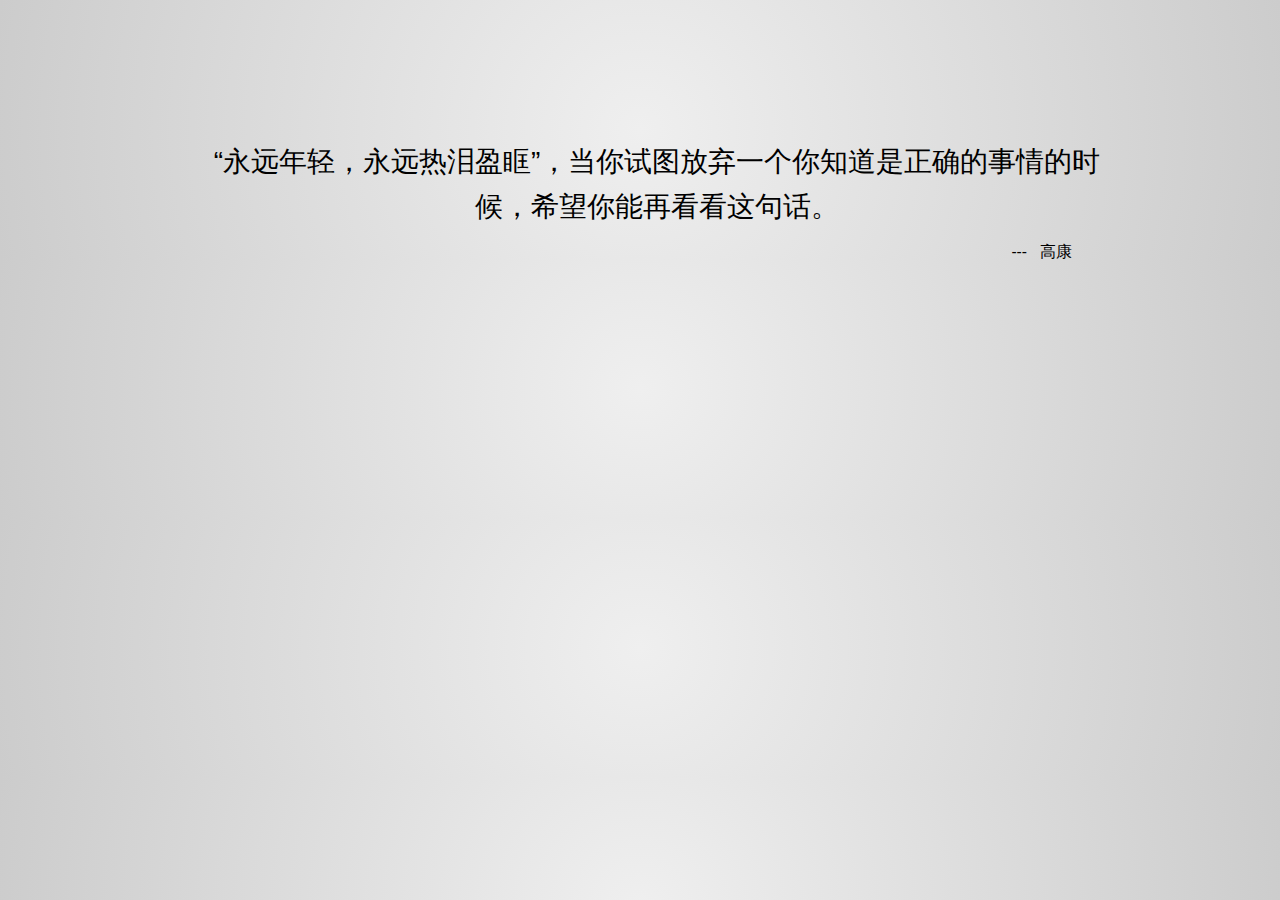
==== commit 9a7658b1: "qwe" ====
--- a/index.html
+++ b/index.html
@@ -2,7 +2,7 @@
 <html>
 <head>
 	<meta http-equiv="Content-Type" content="text/html; charset=utf-8">
-    <title>jQuery动态文字输出效果 - 站长素材</title>
+    <title>老罗纪实</title>
 	<link rel="stylesheet" href="css/reset.css">
 	<link rel="stylesheet" href="css/style.css">
 	<link rel="stylesheet" href="css/animate.css">
@@ -21,7 +21,7 @@
 
 	<div id="words">
 		<ul class="word-container">
-			<li data-author="---   罗永浩" data-easeout="lightSpeedOut">
+			<li data-author="---   高康" data-easeout="lightSpeedOut">
 				“永远年轻，永远热泪盈眶”，当你试图放弃一个你知道是正确的事情的时候，希望你能再看看这句话。
 			</li>
 			
